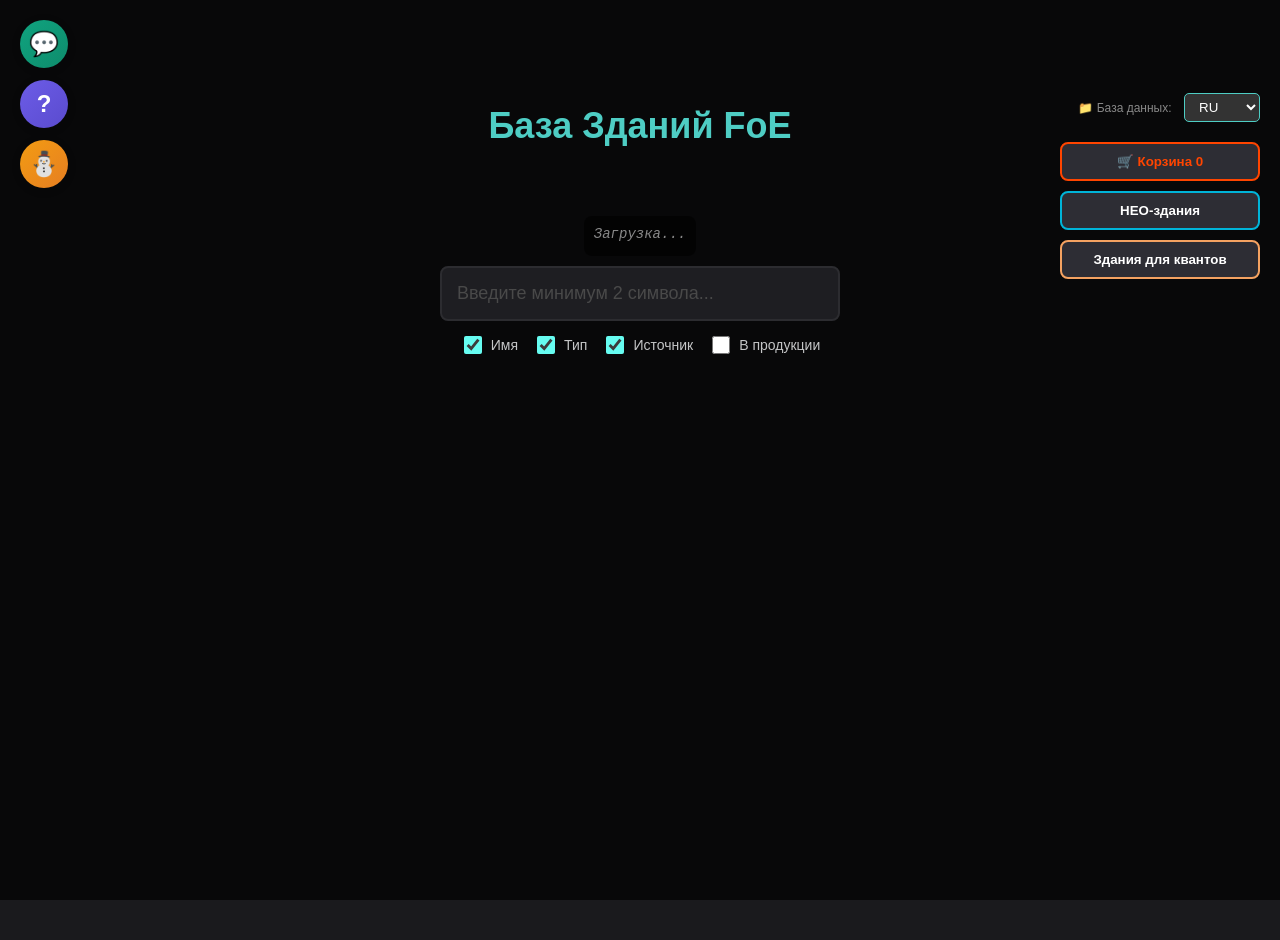
==== index.html @ 8dc9d381 "Add files via upload" ====
<!DOCTYPE html>
<html lang="ru">
<head>
    <meta charset="UTF-8">
    <meta name="viewport" content="width=device-width, initial-scale=1.0">
    <title>FoE Building DB</title>
    <link rel="icon" href="/favicon.png" type="image/png">
    <link rel="stylesheet" href="css/styles.css">
    <style>
        /* Стили для вертикальных кнопок слева */
        .top-left-buttons {
            position: fixed;
            top: 20px;
            left: 20px;
            display: flex;
            flex-direction: column; /* вертикальное расположение */
            gap: 12px;
            z-index: 1000;
        }
        
        .chat-btn, .help-btn-left, .donate-btn-left {
            width: 48px;
            height: 48px;
            border-radius: 50%;
            border: none;
            color: white;
            font-size: 24px;
            cursor: pointer;
            display: flex;
            align-items: center;
            justify-content: center;
            transition: all 0.3s ease;
            box-shadow: 0 2px 8px rgba(0,0,0,0.2);
        }
        
        .chat-btn {
            background: linear-gradient(135deg, #10a37f 0%, #0e8c6c 100%);
        }
        
        .chat-btn:hover {
            transform: scale(1.05);
            background: linear-gradient(135deg, #0e8c6c 0%, #0c755a 100%);
            box-shadow: 0 4px 12px rgba(16,163,127,0.4);
        }
        
        .help-btn-left {
            background: linear-gradient(135deg, #6c5ce7 0%, #5a4bce 100%);
            font-size: 24px;
            font-weight: bold;
        }
        
        .help-btn-left:hover {
            transform: scale(1.05);
            background: linear-gradient(135deg, #5a4bce 0%, #4a3cb8 100%);
            box-shadow: 0 4px 12px rgba(108,92,231,0.4);
        }
        
        .donate-btn-left {
            background: linear-gradient(135deg, #f39c12 0%, #e67e22 100%);
            font-size: 24px;
        }
        
        .donate-btn-left:hover {
            transform: scale(1.05);
            background: linear-gradient(135deg, #e67e22 0%, #d35400 100%);
            box-shadow: 0 4px 12px rgba(243,156,18,0.4);
        }
        
        .chat-btn:active, .help-btn-left:active, .donate-btn-left:active {
            transform: scale(0.98);
        }
        
        /* Адаптация для мобильных устройств */
        @media (max-width: 768px) {
            .top-left-buttons {
                top: 10px;
                left: 10px;
                gap: 8px;
            }
            
            .chat-btn, .help-btn-left, .donate-btn-left {
                width: 44px;
                height: 44px;
                font-size: 20px;
            }
        }
        
        /* Стили для окна справки - ИСПРАВЛЕНО: добавляем скрытое состояние */
        #help-window {
            position: fixed;
            top: 50%;
            left: 50%;
            transform: translate(-50%, -50%);
            background: #e6d7ac;
            border-radius: 12px;
            box-shadow: 0 4px 20px rgba(0,0,0,0.3);
            z-index: 1001;
            width: 90%;
            max-width: 500px;
            max-height: 50vh;
            overflow-y: auto;
            transition: all 0.3s ease;
        }
        
        /* Явно задаем скрытое состояние */
        #help-window.hidden {
            display: none !important;
        }
        
        /* Для мобильных устройств добавляем дополнительные стили для закрытия */
        @media (max-width: 768px) {
            #help-window {
                width: 95%;
                max-height: 70vh;
                top: 50%;
                left: 50%;
            }
            
            .close-btn {
                width: 44px;
                height: 44px;
                font-size: 32px;
                top: 5px;
                right: 5px;
            }
            
            /* Блокируем скролл фона когда окно открыто */
            body.modal-open {
                overflow: hidden;
            }
        }
        
        .help-content {
            padding: 20px;
            background: #e6d7ac;
            position: relative;
        }
        
        .close-btn {
            position: absolute;
            top: 10px;
            right: 15px;
            font-size: 32px;
            cursor: pointer;
            color: #ff4444;
            font-weight: bold;
            width: 40px;
            height: 40px;
            display: flex;
            align-items: center;
            justify-content: center;
            border-radius: 50%;
            transition: all 0.2s;
            background: transparent;
            border: none;
            z-index: 1002;
        }
        
        .close-btn:hover {
            color: #ff0000;
            background: rgba(0,0,0,0.05);
            transform: scale(1.1);
        }
        
        .close-btn:active {
            transform: scale(0.95);
        }
        
     #statusMsg {
    transition: opacity 0.5s;
    font-size: 14px;
    text-align: center;
    padding: 10px;
    border-radius: 8px;
    background: rgba(0,0,0,0.6);
    margin: 10px auto;
    max-width: 80%;
    font-family: monospace;
}
    </style>
</head>
<body>
    <!-- Вертикальные кнопки слева -->
    <div class="top-left-buttons">
        <button class="chat-btn" id="chatButton" title="Открыть чат">
            💬
        </button>
        <button class="help-btn-left" id="helpButtonLeft" title="Справка">
            ?
        </button>
        <button class="donate-btn-left" id="donateButtonLeft" title="Помощь проекту">
            ⛄
        </button>
    </div>

    <br><br>
    <div class="header-container">
        <h1>База Зданий FoE</h1>
        
        <div class="header-buttons">
            <!-- Селект для выбора JSON -->
            <div class="json-selector" style="margin-bottom: 10px;">
    <label for="jsonSelect" style="color: #888; font-size: 12px;">📁 База данных:</label>
    
    
    <select id="jsonSelect" style="background: #333; color: #fff; border: 1px solid #4ecdc4; padding: 5px 10px; border-radius: 5px; margin-left: 8px;">
        <option value="/">RU</option>
        <option value="/foe-building-dbzz/buildzz.html">BETA</option>
        
    </select>
    
    
</div>
            
            <div class="basket-btn-container">
                <button class="basket-btn" onclick="openBasketModal()">
                    🛒 Корзина <span class="basket-count" id="basketCount">0</span>
                </button>
                <span class="basket-tooltip">Для добавления держи ЛКМ на здании</span>
            </div>
            
            
            <div class="basket-btn-container">
    <button 
        class="basket-btn" 
        onclick="openQuantaModal()" 
        style="background: #2d2d34; border: 2px solid #00b4d8; color: white; padding: 10px 20px; border-radius: 8px; cursor: pointer; transition: all 0.3s ease;"
        onmouseover="this.style.background='#00b4d8'; this.style.border='2px solid #00b4d8'"
        onmouseout="this.style.background='#2d2d34'; this.style.border='2px solid #00b4d8'"
    >
        НЕО-здания  </button>
    <span class="basket-tooltip">Все здания «нео ...»</span>
</div>
            <div class="basket-btn-container">
    <button 
        class="basket-btn" 
        onclick="openGuildRaidsModal()" 
        style="background: #2d2d34; border: 2px solid #f4a261; color: white; padding: 10px 20px; border-radius: 8px; cursor: pointer; transition: all 0.3s ease;"
        onmouseover="this.style.background='#f4a261'; this.style.border='2px solid #f4a261'"
        onmouseout="this.style.background='#2d2d34'; this.style.border='2px solid #f4a261'"
    >
        Здания для квантов
    </button>
    <span class="basket-tooltip">Здания с бонусами для Квантов</span>
</div>
            
            
            
        </div>
    </div>

    <!-- Окно справки - по умолчанию скрыто -->
    <div id="help-window" class="hidden">
        <div class="help-content">
            <button class="close-btn" onclick="toggleHelp()">&times;</button>
            <h2>Справка</h2>
            <p>Добро пожаловать в Базу Зданий FoE!</p>
            <ul>
                <li>Клик на карточке здания - показ-скрытие данных</li>
                <li>Удержание ЛКМ на здании добавляет его в корзину</li>
                <li>Клик по колонке в корзине — сортировка</li>
                <li>Колонки можно перетаскивать</li>
                <li>Выбор эпохи и параметров для фильтрации</li>
                <li>Внимание! Ведутся работы, возможны неточности</li>
                <li>Для загрузки последних изменений обновляйте страницу Ctrl+F5</li>
            </ul>
            <p>Есть вопросы, предложения, заметили неточность? Пишите...
            <a href="https://t.me/foehelp">Телеграм</a> или 
           <a href="https://foehelp.zulipchat.com/#narrow/channel/585361-FOE-help">Zuli чат</a></p>
        </div>
    </div>

    <!-- Основной контент -->
    <div class="main-content">
        <!-- Здесь ваш основной контент -->
    </div>

    
    <div id="serverFileDate" style="text-align:center; color:#ffd700; font-size:11px; margin-bottom:10px;"></div>
    <div id="statusMsg" class="status-msg">Загрузка...</div>
    
    <div class="search-container">
        <div class="search-wrapper">
            <input type="text" id="searchInput" placeholder="Введите минимум 2 символа..." disabled>
            <button id="clearBtn">✕</button>
        </div>
        <div class="filter-options">
            <label class="filter-option"><input type="checkbox" id="filterName" checked><span>Имя</span></label>
            <label class="filter-option"><input type="checkbox" id="filterType" checked><span>Тип</span></label>
            <label class="filter-option"><input type="checkbox" id="filterSource" checked><span>Источник</span></label>
            <label class="filter-option"><input type="checkbox" id="filterProduction"><span>В продукции</span></label>
        </div>
    </div>
    
    <div id="resultsGrid" class="results-grid"></div>

    <!-- Модальное окно корзины -->
    <div class="modal-overlay" id="basketModal">
        <div class="modal-content">
            <div class="modal-header">
                <span class="modal-title">🛒 Корзина зданий</span> (сортировка - клик по колонке, колонки можно перетаскивать)
                <button class="modal-close" onclick="closeBasketModal()">&times;</button>
            </div>
            <div class="basket-controls">
                <div class="basket-era-select">
                    <label>📅 Эпоха для всех зданий:</label>
                    <select id="basketEraSelect" onchange="onBasketEraChange()"></select>
                </div>
                <div class="basket-era-select" style="margin-top: 10px;">
                    <label>📐 Отображение:</label>
                    <select id="perTileSelect" onchange="onPerTileChange()">
                        <option value="total">Общие значения</option>
                        <option value="perTile">На клетку</option>
                    </select>
                </div>
                <div class="basket-actions">
                    <button class="btn btn-export" onclick="exportBasketXLSX()">📥 Экспорт Excel</button>
                    <button class="btn btn-clear" onclick="clearBasket()">🗑 Очистить</button>
                </div>
            </div>
            <div class="basket-table-container">
                <table class="basket-table" id="basketTable">
                    <thead></thead>
                    <tbody></tbody>
                </table>
            </div>
        </div>
    </div>

    <!-- Модальное окно Кванты -->
    <div class="modal-overlay" id="quantaModal">
        <div class="modal-content">
            <div class="modal-header">
                <span class="modal-title">&#x26A1; Кванты — здания «нео ...»</span> (сортировка - клик по колонке)
                <button class="modal-close" onclick="closeQuantaModal()">&times;</button>
            </div>
            <div class="basket-controls">
                <div class="basket-era-select">
                    <label>&#x1F4C5; Эпоха для всех зданий:</label>
                    <select id="quantaEraSelect" onchange="onQuantaEraChange()"></select>
                </div>
                <div class="basket-era-select" style="margin-top: 10px;">
                    <label>&#x1F4D0; Отображение:</label>
                    <select id="quantaPerTileSelect" onchange="onQuantaPerTileChange()">
                        <option value="total">Общие значения</option>
                        <option value="perTile">На клетку</option>
                    </select>
                </div>
            </div>
            <div class="basket-table-container">
                <table class="basket-table" id="quantaTable">
                    <thead></thead>
                    <tbody></tbody>
                </table>
            </div>
        </div>
    </div>

    <!-- Модальное окно Кванты (бои) -->
    <div class="modal-overlay" id="guildRaidsModal">
        <div class="modal-content">
            <div class="modal-header">
                <span class="modal-title">&#x2694;&#xFE0F; Здания с квантовыми бонусами</span> (сортировка - клик по колонке)
                <button class="modal-close" onclick="closeGuildRaidsModal()">&times;</button>
            </div>
            <div class="basket-controls">
                <div class="basket-era-select">
                    <label>&#x1F4C5; Эпоха для всех зданий:</label>
                    <select id="guildRaidsEraSelect" onchange="onGuildRaidsEraChange()"></select>
                </div>
                <div class="basket-era-select" style="margin-top: 10px;">
                    <label>&#x1F4D0; Отображение:</label>
                    <select id="guildRaidsPerTileSelect" onchange="onGuildRaidsPerTileChange()">
                        <option value="total">Общие значения</option>
                        <option value="perTile">На клетку</option>
                    </select>
                </div>
            </div>
            <div class="basket-table-container">
                <table class="basket-table" id="guildRaidsTable">
                    <thead></thead>
                    <tbody></tbody>
                </table>
            </div>
        </div>
    </div>

    <!-- Уведомления -->
    <div class="toast-notification" id="toastNotification"></div>

    <!-- Скрипты -->
    <script src="https://cdn.sheetjs.com/xlsx-0.20.1/package/dist/xlsx.full.min.js"></script>
    <script src="js/config.js"></script>
    <script src="js/building-processor.js"></script>
    <script src="js/basket-manager.js"></script>
    <script src="js/data-loader.js"></script>
    <script src="js/ui-renderer.js"></script>
    <script src="js/export.js"></script>
    <script src="js/event-handlers.js"></script>
    <script>
        // Функция toggleHelp с улучшенной обработкой для мобильных устройств
        function toggleHelp() {
            const helpWindow = document.getElementById('help-window');
            const body = document.body;
            
            if (helpWindow.classList.contains('hidden')) {
                // Открываем окно
                helpWindow.classList.remove('hidden');
                // Блокируем скролл фона на мобильных
                if (window.innerWidth <= 768) {
                    body.classList.add('modal-open');
                }
                // Добавляем обработчик для закрытия по клику на фон
                setTimeout(() => {
                    document.addEventListener('click', closeHelpOnBackdrop);
                }, 100);
            } else {
                // Закрываем окно
                helpWindow.classList.add('hidden');
                body.classList.remove('modal-open');
                document.removeEventListener('click', closeHelpOnBackdrop);
            }
        }
        
        // Функция для закрытия окна при клике вне его области
        function closeHelpOnBackdrop(event) {
            const helpWindow = document.getElementById('help-window');
            const helpButton = document.getElementById('helpButtonLeft');
            
            // Если клик был внутри окна справки или по кнопке справки - не закрываем
            if (helpWindow.contains(event.target) || helpButton.contains(event.target)) {
                return;
            }
            
            // Иначе закрываем окно
            if (!helpWindow.classList.contains('hidden')) {
                toggleHelp();
            }
        }
        
        // Инициализация при загрузке
        document.addEventListener('DOMContentLoaded', () => {
            loadBasketConfig().then(() => {
                loadData();
                loadBasket();
                updateBasketCardIndicators();
                initEventListeners();
            });
            
            // Настройка кнопки чата
            const chatButton = document.getElementById('chatButton');
            if (chatButton) {
                chatButton.addEventListener('click', function() {
                    window.open('https://foehelp.zulipchat.com/#narrow/channel/585361-FOE-help', '_blank', 'noopener,noreferrer');
                });
            }
            
            // Настройка кнопки справки слева
            const helpButtonLeft = document.getElementById('helpButtonLeft');
            if (helpButtonLeft) {
                helpButtonLeft.addEventListener('click', function(e) {
                    e.stopPropagation();
                    toggleHelp();
                });
            }
            
            // Настройка кнопки "Помощь проекту" слева
            const donateButtonLeft = document.getElementById('donateButtonLeft');
            if (donateButtonLeft) {
                donateButtonLeft.addEventListener('click', function() {
                    window.open('https://boosty.to/foehelp/donate', '_blank', 'noopener,noreferrer');
                });
            }
            
            // Убеждаемся, что окно справки скрыто при загрузке
            const helpWindow = document.getElementById('help-window');
            if (helpWindow) {
                helpWindow.classList.add('hidden');
            }
            
            // Для мобильных: добавляем обработчик кнопки "Назад" для закрытия окна
            if (window.innerWidth <= 768) {
                window.addEventListener('popstate', function() {
                    const helpWindow = document.getElementById('help-window');
                    if (helpWindow && !helpWindow.classList.contains('hidden')) {
                        toggleHelp();
                    }
                });
            }
        });
        
        // Переключение JSON
        // Переключение между страницами через селект
const jsonSelect = document.getElementById('jsonSelect');
if (jsonSelect) {
    // Устанавливаем текущую выбранную опцию по URL
    const currentPath = window.location.pathname;
    if (currentPath === '/' || currentPath === '/index.html' || currentPath === '/build.html') {
        jsonSelect.value = '/';
    } else if (currentPath === '/foe-building-dbzz/buildzz.html') {
        jsonSelect.value = '/foe-building-dbzz/buildzz.html';
    
    }
    
    // При изменении - просто переходим на другую страницу
    jsonSelect.addEventListener('change', (e) => {
        window.location.href = e.target.value;
    });
}
    </script>
    
<script>
// === ИНДИКАТОР ЗАГРУЗКИ С ПРОГРЕССОМ ===
// Сохраняем оригинальные функции
const originalLoadData = window.loadData;
const originalSwitchJson = window.switchJson;

// Новая функция загрузки с прогрессом
async function loadDataWithProgress() {
    const statusMsg = document.getElementById('statusMsg');
    const serverFileDate = document.getElementById('serverFileDate');
    
    if (!statusMsg) return;
    
    // Получаем URL из селекта или глобальной переменной
    // Селект хранит URL страниц, маппим их на JSON
    const PAGE_TO_JSON = {
        '/': 'https://foehelp.ru/building.json',
        '/index.html': 'https://foehelp.ru/building.json',
        '/build.html': 'https://foehelp.ru/building.json',
        '/foe-building-dbzz/buildzz.html': 'https://foehelp.ru/buildingzz.json'
    };
    let url = window.currentJsonUrl;
    if (!url) {
        const select = document.getElementById('jsonSelect');
        const pageUrl = select ? select.value : '/';
        url = PAGE_TO_JSON[pageUrl] || 'https://foehelp.ru/building.json';
    }
    
    statusMsg.innerHTML = '🔄 Подключение...';
    statusMsg.style.color = '#ffd700';
    statusMsg.style.opacity = '1';
    
    const startTime = Date.now();
    
    try {
        statusMsg.innerHTML = '📥 Загрузка JSON...';
        
        const response = await fetch(url);
        if (!response.ok) throw new Error(`HTTP ${response.status}`);
        
        const contentLength = response.headers.get('content-length');
        const totalMB = contentLength ? (parseInt(contentLength) / 1024 / 1024).toFixed(1) : '?';
        
        const reader = response.body.getReader();
        let received = 0;
        const chunks = [];
        
        while (true) {
            const { done, value } = await reader.read();
            if (done) break;
            
            chunks.push(value);
            received += value.length;
            
            if (contentLength) {
                const percent = Math.round(received / parseInt(contentLength) * 100);
                const receivedMB = (received / 1024 / 1024).toFixed(1);
                statusMsg.innerHTML = `📥 Загрузка ${totalMB} МБ... ${percent}% (${receivedMB} МБ)`;
            }
        }
        
        statusMsg.innerHTML = '📦 Обработка JSON...';
        
        const chunksAll = new Uint8Array(received);
        let position = 0;
        for (const chunk of chunks) {
            chunksAll.set(chunk, position);
            position += chunk.length;
        }
        
        const decoder = new TextDecoder();
        const jsonText = decoder.decode(chunksAll);
        const rawData = JSON.parse(jsonText);
        
        statusMsg.innerHTML = '🔄 Преобразование данных...';
        
        // Преобразуем объект в массив если нужно
        let buildingsArray = [];
        if (typeof rawData === 'object' && !Array.isArray(rawData)) {
            buildingsArray = Object.values(rawData);
        } else if (Array.isArray(rawData)) {
            buildingsArray = rawData;
        } else if (rawData.buildings) {
            buildingsArray = rawData.buildings;
        }
        
        // Обновляем глобальные данные
        window.allBuildings = buildingsArray;
        
        const elapsed = ((Date.now() - startTime) / 1000).toFixed(1);
        
        statusMsg.innerHTML = `✅ Загружено ${buildingsArray.length} зданий за ${elapsed} сек`;
        statusMsg.style.color = '#4ecdc4';
        
        if (serverFileDate) {
            serverFileDate.innerHTML = `📁 ${buildingsArray.length} зданий | ${new Date().toLocaleString()}`;
        }
        
        // Вызываем отрисовку
        if (typeof renderResults === 'function') {
            renderResults(buildingsArray);
        }
        
        // Активируем поиск
        const searchInput = document.getElementById('searchInput');
        if (searchInput) searchInput.disabled = false;
        
        setTimeout(() => {
            if (statusMsg) statusMsg.style.opacity = '0.5';
        }, 3000);
        
    } catch (error) {
        console.error('Ошибка:', error);
        statusMsg.innerHTML = `❌ ${error.message}`;
        statusMsg.style.color = '#ff6b6b';
        
        // Если ошибка, пробуем оригинальную функцию
        if (originalLoadData) {
            await originalLoadData();
        }
    }
}

// Подменяем функции
window.loadData = loadDataWithProgress;

window.switchJson = async function(url) {
    window.currentJsonUrl = url;
    const select = document.getElementById('jsonSelect');
    if (select) select.value = url;
    await loadDataWithProgress();
};

console.log('✅ Индикатор загрузки активирован');
</script>




<!-- <script src="js/top-buildings.js"></script> -->
     <script src="/game/krak/js/background2.js"></script>
</body>
</html>
---- css/styles.css ----
:root {
    --bg-color: #1a1a1d;
    --text-color: #c5c6c7;
    --accent-color: #66fcf1;
    --box-bg: #2d2d34;
    --border-color: #45454b;
    --tooltip-bg: rgba(20, 20, 25, 0.98);
    --tooltip-border: #66fcf1;
    --hover-bg: rgba(102, 252, 241, 0.1);
    --close-btn-color: #ff4500;
    --basket-color: #ffd700;
}

/* === ФОН СТРАНИЦЫ === */
body {
    font-family: 'Segoe UI', Tahoma, Geneva, Verdana, sans-serif;
    background-color: var(--bg-color);
    background-image: none;
    background-size: cover;
    background-position: center;
    background-attachment: fixed;
    background-repeat: no-repeat;
    color: var(--text-color);
    margin: 0;
    padding: 20px;
    display: flex;
    flex-direction: column;
    align-items: center;
    min-height: 100vh;
    transition: background-image 0.5s ease-in-out;
}

/* === ЗАТЕМНЕНИЕ ФОНА ДЛЯ ЧИТАЕМОСТИ === */
body::before {
    content: '';
    position: fixed;
    top: 0;
    left: 0;
    width: 100%;
    height: 100%;
    background: rgba(0, 0, 0, 0.7);
    z-index: -1;
    pointer-events: none;
}

/* === КОНТЕЙНЕРЫ ПОВЕРХ ФОНА === */
.header-container,
.search-container,
.results-grid,
.modal-overlay {
    position: relative;
    z-index: 1;
}

/* === ШАПКА === */
.header-container {
    position: relative;
    display: flex;
    align-items: center;
    justify-content: center;
    flex-wrap: wrap;
    gap: 15px;
    margin-bottom: 20px;
    margin-top: 20px;          /* Добавляем отступ сверху */
    width: 100%;
    max-width: 1400px;
    margin-left: auto;
    margin-right: auto;
    min-height: 100px;         /* Минимальная высота для лучшего распределения */
}

/* === ЗАГОЛОВОК ПО ЦЕНТРУ === */
.header-left {
    flex: 0 1 auto;
    display: flex;
    justify-content: center;
    align-items: center;
}

.header-container h1 {
    margin: 0;
    font-size: 36px;
    line-height: 1.2;
    color: #4ecdc4;
    text-align: center;
}

/* === ИНФОРМАЦИЯ СЛЕВА === */
.header-info {
    position: absolute;
    left: 0;
    top: 50%;
    transform: translateY(-50%);
    display: flex;
    flex-direction: column;
    gap: 5px;
    font-size: 12px;
    color: #888;
    z-index: 10;
    background: rgba(0, 0, 0, 0.5);  /* Полупрозрачный фон для читаемости */
    padding: 5px 10px;
    border-radius: 6px;
}

/* === КНОПКИ СПРАВА - ИЗМЕНЕНО ПОЗИЦИОНИРОВАНИЕ === */
.header-buttons {
    position: absolute;
    right: 0;
    top: 110%;                    /* Центрируем по вертикали относительно header-container */
    transform: translateY(-50%);
    display: flex;
    flex-direction: column;
    gap: 10px;
    align-items: flex-end;
    flex-shrink: 0;
}

/* Альтернативный вариант - если нужно опустить кнопки ниже центра */
.header-buttons.alternative {
    top: auto;
    bottom: 0;
    transform: translateY(0);
}

/* === ОБЩИЕ СТИЛИ ДЛЯ ВСЕХ КНОПОК === */
.basket-btn, .top-btn, .help-btn {
    width: 200px;
    padding: 10px 20px;
    border-radius: 8px;
    font-weight: bold;
    cursor: pointer;
    transition: all 0.2s;
    white-space: nowrap;
    border: 2px solid;
    text-align: center;
    box-sizing: border-box;
}

.basket-btn {
    background: var(--box-bg);
    border-color: #ff4500;
    color: #ff4500;
}

.basket-btn:hover {
    background: #ff4500;
    color: #000;
    box-shadow: 0 0 15px rgba(255, 215, 0, 0.4);
}

.top-btn {
    background: var(--box-bg);
    border-color: #4169e1;
    color: #4169e1;
}

.top-btn:hover {
    background: #4169e1;
    color: #000;
    box-shadow: 0 0 15px rgba(78, 205, 196, 0.4);
}

/* === КНОПКА ПОМОЩИ === */
.help-btn {
    display: flex;
    align-items: center;
    justify-content: center;
    gap: 8px;
    background: var(--box-bg);
    border: 2px solid #ffffff;
    color: #ffffff;
    padding: 10px 20px;
    border-radius: 8px;
    text-decoration: none;
    font-size: 14px;
    font-weight: bold;
    transition: all 0.2s;
    white-space: nowrap;
    cursor: pointer;
    width: 200px;
    box-sizing: border-box;
}

.help-btn:hover {
    background: #ffffff;
    color: #000;
    box-shadow: 0 0 15px rgba(255, 107, 107, 0.4);
}

.btn-small {
    transition: all 0.2s ease;
}

.btn-small:hover {
    transform: translateY(-1px);
    filter: brightness(1.05);
}

.toast-notification.success {
    background: linear-gradient(135deg, #10a37f, #0e8c6c);
}

.toast-notification.error {
    background: linear-gradient(135deg, #e74c3c, #c0392b);
}

.toast-notification.info {
    background: linear-gradient(135deg, #3498db, #2980b9);
}

/* Специфические стили для Firefox */
@-moz-document url-prefix() {
    .header-container {
        min-height: 120px;       /* Увеличиваем высоту для Firefox */
    }
    
    .header-buttons {
        top: 60%;                /* Немного ниже для Firefox */
    }
}

/* === АДАПТИВ ДЛЯ МОБИЛЬНЫХ === */
@media (max-width: 768px) {
    .header-container {
        flex-direction: column;
        align-items: center;
        justify-content: center;
        padding: 10px 0;
        min-height: auto;
        margin-top: 10px;
    }

    .header-left {
        width: 100%;
        justify-content: center;
        margin: 10px 0;
    }

    .header-info {
        position: static;
        transform: none;
        margin-bottom: 10px;
        align-items: center;
        text-align: center;
        background: rgba(0, 0, 0, 0.5);
        width: fit-content;
        margin-left: auto;
        margin-right: auto;
    }

    .header-buttons {
        position: static;
        transform: none;
        width: 100%;
        flex-direction: column;
        align-items: center;
        margin-top: 15px;
        margin-bottom: 10px;
    }

    .basket-btn, .top-btn, .help-btn {
        width: 100%;
        max-width: 300px;
    }
    
    @-moz-document url-prefix() {
        .header-buttons {
            margin-top: 20px;
        }
    }
}

/* === ПОДСКАЗКА К КОРЗИНЕ === */
.basket-btn-container {
    position: relative;
    display: inline-block;
}

.basket-tooltip {
    visibility: hidden;
    position: absolute;
    top: 100%;
    left: 50%;
    transform: translateX(-50%);
    background-color: rgba(0, 0, 0, 0.95);
    color: #fff;
    text-align: center;
    padding: 8px 12px;
    border-radius: 6px;
    font-size: 12px;
    font-weight: normal;
    white-space: nowrap;
    z-index: 100;
    opacity: 0;
    transition: opacity 0.3s, visibility 0.3s;
    border: 1px solid var(--basket-color);
    box-shadow: 0 4px 15px rgba(0, 0, 0, 0.5);
    margin-top: 10px;
    pointer-events: none;
}

.basket-tooltip::after {
    content: "";
    position: absolute;
    bottom: 100%;
    left: 50%;
    margin-left: -6px;
    border-width: 6px;
    border-style: solid;
    border-color: transparent transparent var(--basket-color) transparent;
}

.basket-btn-container:hover .basket-tooltip {
    visibility: visible;
    opacity: 1;
}


/* === ПОДСКАЗКА К ТОП === */
.top-btn-container {
    position: relative;
    display: inline-block;
}

.top-tooltip {
    visibility: hidden;
    position: absolute;
    top: 100%;
    left: 50%;
    transform: translateX(-50%);
    background-color: rgba(0, 0, 0, 0.95);
    color: #fff;
    text-align: center;
    padding: 8px 12px;
    border-radius: 6px;
    font-size: 12px;
    font-weight: normal;
    white-space: nowrap;
    z-index: 100;
    opacity: 0;
    transition: opacity 0.3s, visibility 0.3s;
    border: 1px solid var(--basket-color);
    box-shadow: 0 4px 15px rgba(0, 0, 0, 0.5);
    margin-top: 10px;
    pointer-events: none;
}

.top-tooltip::after {
    content: "";
    position: absolute;
    bottom: 100%;
    left: 50%;
    margin-left: -6px;
    border-width: 6px;
    border-style: solid;
    border-color: transparent transparent var(--basket-color) transparent;
}

.top-btn-container:hover .basket-tooltip {
    visibility: visible;
    opacity: 1;
}


/* === ПОИСК === */
.search-container {
    width: 100%;
    max-width: 400px;
    margin-bottom: 30px;
}

.search-wrapper {
    position: relative;
    width: 100%;
}

input#searchInput {
    width: 100%;
    padding: 15px 45px 15px 15px;
    font-size: 18px;
    background-color: var(--box-bg);
    border: 2px solid var(--border-color);
    color: white;
    border-radius: 8px;
    outline: none;
    box-sizing: border-box;
}

input#searchInput:focus {
    border-color: var(--accent-color);
}

input#searchInput:disabled {
    opacity: 0.6;
    cursor: wait;
}

#clearBtn {
    position: absolute;
    right: 12px;
    top: 50%;
    transform: translateY(-50%);
    background: #ff4500;
    color: white;
    border: none;
    border-radius: 50%;
    width: 28px;
    height: 28px;
    font-size: 16px;
    cursor: pointer;
    z-index: 10;
    display: none;
    padding: 0;
    line-height: 1;
}

#clearBtn:hover {
    background: #ff6b6b;
}

/* === ЧЕКБОКСЫ === */
.filter-options {
    display: flex;
    flex-wrap: wrap;
    gap: 15px;
    margin-top: 12px;
    justify-content: center;
}

.filter-option {
    display: flex;
    align-items: center;
    gap: 6px;
    cursor: pointer;
    user-select: none;
    font-size: 14px;
    color: var(--text-color);
}

.filter-option input[type="checkbox"] {
    width: 18px;
    height: 18px;
    cursor: pointer;
    accent-color: var(--accent-color);
}

.filter-option:hover {
    color: var(--accent-color);
}

/* === СТАТУС === */
.status-msg {
    text-align: center;
    margin: 10px 0 15px 0;
    font-style: italic;
    color: #888;
    height: 20px;
    font-size: 14px;
}

/* === РЕЗУЛЬТАТЫ === */
.results-grid {
    display: grid;
    grid-template-columns: repeat(auto-fill, minmax(220px, 1fr));
    gap: 15px;
    width: 100%;
    max-width: 1400px;
    position: relative;
    z-index: 1;
}

/* === КАРТОЧКА ЗДАНИЯ === */
.building-card {
    background-color: var(--box-bg);
    border: 1px solid var(--border-color);
    border-radius: 8px;
    padding: 15px;
    cursor: pointer;
    transition: all 0.2s ease;
    position: relative;
    overflow: visible;
    display: flex;
    flex-direction: column;
    justify-content: space-between;
    user-select: none;
    z-index: 2;
}

/* === ЦВЕТНЫЕ РАМКИ ПО ТИПУ ЗДАНИЯ === */
.building-card.type-production { border-left: 14px solid #416dff; }
.building-card.type-residential { border-left: 14px solid #7abaff; }
.building-card.type-greatbuilding { border-left: 14px solid #e6542f; }
.building-card.type-decoration { border-left: 14px solid #497445; }
.building-card.type-culture { border-left: 14px solid #7d4900; }
.building-card.type-military { border-left: 14px solid #ff8c00; }
.building-card.type-goods { border-left: 14px solid #7d2a4d; }
.building-card.type-street { border-left: 14px solid #888; }
.building-card.type-main_building { border-left: 14px solid #ffd700; }
.building-card.type-special { border-left: 14px solid #ff1493; }
.building-card.type-castle_system { border-left: 14px solid #4169e1; }
.building-card.type-guild_raids { border-left: 14px solid #9370db; }
.building-card.type-cultural_goods_production { border-left: 14px solid #7d2a4d; }

/* === ЗАГОЛОВОК КАРТОЧКИ === */
.card-header {
    display: flex;
    justify-content: space-between;
    align-items: flex-start;
    margin-bottom: 8px;
    min-height: 50px;
}

.card-title {
    font-weight: bold;
    font-size: 14px;
    color: #fff;
    flex: 1;
    white-space: normal;
    overflow: hidden;
    text-overflow: ellipsis;
    margin-right: 5px;
    line-height: 1.3;
    display: -webkit-box;
    -webkit-line-clamp: 3;
    -webkit-box-orient: vertical;
    word-wrap: break-word;
    word-break: break-word;
    max-width: 85%;
}

/* === РАЗМЕР ЗДАНИЯ — ПРАВЫЙ НИЖНИЙ УГОЛ === */
.card-size {
    position: absolute;
    bottom: 10px;
    right: 10px;
    background: #000;
    color: #ffd700;
    padding: 2px 4px;
    border-radius: 4px;
    font-size: 14px;
    font-weight: bold;
    white-space: nowrap;
}

/* === СТАРАЯ СТАТИСТИКА (скрываем) === */
.card-stats {
    display: none;
}

/* === ПОДСВЕТКА КОРЗИНЫ === */
.building-card.in-basket {
    border-color: var(--basket-color) !important;
    box-shadow: 0 0 15px rgba(255, 215, 0, 0.3) !important;
}

.building-card.in-basket:hover {
    border-color: var(--basket-color) !important;
    box-shadow: 0 0 20px rgba(255, 215, 0, 0.5) !important;
    transform: translateY(-5px);
}

.building-card.in-basket .card-header {
    background: rgba(255, 215, 0, 0.15);
    border-radius: 4px;
    padding: 5px;
    margin: -15px -15px 8px -15px;
}

.building-card.in-basket .card-title::after {
    content: " ✓";
    color: var(--basket-color);
    font-weight: bold;
}

/* === HOVER ЭФФЕКТЫ === */
.building-card:hover {
    transform: translateY(-5px);
    box-shadow: 0 5px 15px rgba(102, 252, 241, 0.15);
    border-color: var(--accent-color);
    z-index: 10;
}

.building-card.active {
    border-color: #fff;
    box-shadow: 0 0 20px rgba(102, 252, 241, 0.4);
    background-color: var(--hover-bg);
    z-index: 20;
}

.building-card.added {
    animation: flashGreen 0.5s ease;
    border-color: #4ecdc4;
}

@keyframes flashGreen {
    0% { box-shadow: 0 0 0 rgba(78, 205, 196, 0); }
    50% { box-shadow: 0 0 20px rgba(78, 205, 196, 0.6); }
    100% { box-shadow: 0 0 0 rgba(78, 205, 196, 0); }
}

/* === ТУЛТИП === */
.tooltip-box {
    position: absolute;
    top: 100%;
    left: 50%;
    margin-top: 10px;
    transform: translateX(-50%) translateY(0);
    width: 220px;
    max-height: 85vh;
    overflow-y: auto;
    background-color: var(--tooltip-bg);
    border: 1px solid var(--tooltip-border);
    border-radius: 4px;
    padding: 0;
    z-index: 1000;
    display: none;
    box-shadow: 0 0 25px rgba(0,0,0,0.9);
    pointer-events: auto;
    font-size: 13px;
    line-height: 1.4;
    opacity: 0;
    transition: opacity 0.2s, transform 0.2s;
    margin-left: -8px;
}

.building-card:hover .tooltip-box,
.building-card.active .tooltip-box {
    display: block;
    opacity: 1;
    transform: translateX(-50%) translateY(0);
}

.tt-header {
    font-weight: bold;
    color: #fff;
    font-size: 16px;
    border-bottom: 1px solid #555;
    padding: 10px 12px;
    margin: 0;
    display: flex;
    justify-content: space-between;
    align-items: center;
    flex-wrap: wrap;
    gap: 5px;
    background: rgba(255,255,255,0.05);
    border-radius: 4px 4px 0 0;
    user-select: none;
}

.tt-close-btn {
    color: var(--close-btn-color);
    font-size: 24px;
    font-weight: bold;
    line-height: 0.8;
    cursor: pointer;
    padding: 0 5px;
    transition: color 0.2s;
    margin-left: auto;
    display: flex;
    align-items: center;
    justify-content: center;
    width: 20px;
    height: 20px;
}

.tt-close-btn:hover {
    color: #ff6b6b;
    text-shadow: 0 0 5px var(--close-btn-color);
}

.era-select-wrapper {
    width: 100%;
    margin-top: 5px;
    display: flex;
    justify-content: flex-end;
}

select.era-selector {
    background: #333;
    border: 1px solid var(--accent-color);
    color: #fff;
    padding: 4px 8px;
    font-size: 12px;
    border-radius: 4px;
    cursor: pointer;
    outline: none;
    max-width: 200px;
    font-family: inherit;
}

select.era-selector option {
    background: #222;
    color: #fff;
}

.tt-body {
    padding: 12px;
}

.tt-row {
    display: flex;
    justify-content: space-between;
    margin-bottom: 4px;
}

.tt-label {
    color: #aaa;
}

.tt-value {
    color: #fff;
    font-weight: 600;
    text-align: right;
}

.tt-value.positive { color: #4ecdc4; }
.tt-value.negative { color: #ff6b6b; }
.tt-value.neutral { color: #ffd700; }

.tt-section {
    margin-top: 10px;
    border-top: 1px dashed #555;
    padding-top: 8px;
}

.tt-section-title {
    color: var(--accent-color);
    font-size: 12px;
    text-transform: uppercase;
    letter-spacing: 0.5px;
    margin-bottom: 5px;
    font-weight: bold;
}

.prod-option {
    background: rgba(255,255,255,0.05);
    padding: 5px;
    border-radius: 4px;
    margin-bottom: 5px;
    border-left: 2px solid var(--accent-color);
}

.prod-option.chain { border-left-color: #ffd700 !important; }
.prod-option.chain-boost { border-left-color: #ff6b6b !important; }

.res-item {
    display: flex;
    justify-content: space-between;
    font-size: 12px;
    margin-bottom: 2px;
    padding-left: 5px;
    align-items: center;
}

.chance-bar {
    height: 4px;
    background: #444;
    border-radius: 2px;
    width: 60px;
    margin-left: 5px;
    overflow: hidden;
    display: inline-block;
    vertical-align: middle;
}

.chance-fill {
    height: 100%;
    background: var(--accent-color);
}

.no-results {
    grid-column: 1 / -1;
    text-align: center;
    padding: 40px;
    color: #666;
    font-size: 18px;
}

/* === ИКОНКИ === */
.icon-sm {
    display: inline-block;
    width: 14px;
    height: 14px;
    border-radius: 2px;
    margin-right: 6px;
    vertical-align: middle;
    flex-shrink: 0;
}

.bonus-icon-img {
    width: 32px;
    height: 32px;
    margin-right: 6px;
    vertical-align: middle;
    flex-shrink: 0;
    object-fit: contain;
    display: inline-block;
}

.tt-section .bonus-icon-img {
    width: 24px;
    height: 24px;
    margin-right: 8px;
}

.tt-section .res-item {
    font-size: 14px;
    margin-bottom: 6px;
    padding: 4px 0;
}

/* === ЦВЕТА ИКОНОК === */
.bg-money { background: #ffd700; }
.bg-supplies { background: #cd7f32; }
.bg-pop { background: #ff6b6b; }
.bg-happy { background: #4ecdc4; }
.bg-goods { background: #a020f0; }
.bg-unit { background: #ff4500; }
.bg-fp { background: #4a90e2; }
.bg-meet { background: #e91e63; }
.bg-boost { background: #00bcd4; }
.bg-generic { background: #999; }
.bg-fragment { background: #e91e63; border: 1px solid #fff; }
.bg-blueprint { background: #2196f3; }
.bg-ally-military { background: #ff4500; }
.bg-ally-goods { background: #a020f0; }
.bg-ally-money { background: #ffd700; }
.bg-ally-supplies { background: #cd7f32; }
.bg-ally-all { background: #66fcf1; }

/* === СКРОЛЛБАР ТУЛТИПА === */
.tooltip-box::-webkit-scrollbar { width: 6px; }
.tooltip-box::-webkit-scrollbar-track { background: #222; }
.tooltip-box::-webkit-scrollbar-thumb { background: #555; border-radius: 3px; }

/* === МОДАЛЬНОЕ ОКНО КОРЗИНЫ === */
.modal-overlay {
    position: fixed;
    top: 0;
    left: 0;
    width: 100%;
    height: 100%;
    background: rgba(0,0,0,0.8);
    z-index: 2000;
    display: none;
    justify-content: center;
    align-items: center;
}

.modal-overlay.active { display: flex; }

.modal-content {
    background: var(--box-bg);
    border: 2px solid var(--basket-color);
    border-radius: 10px;
    width: 90%;
    max-width: 1800px;
    max-height: 90vh;
    overflow: hidden;
    padding: 20px;
    box-shadow: 0 0 30px rgba(255, 215, 0, 0.2);
    display: flex;
    flex-direction: column;
}

.modal-header {
    display: flex;
    justify-content: space-between;
    align-items: center;
    margin-bottom: 20px;
    border-bottom: 1px solid #444;
    padding-bottom: 10px;
}

.modal-title {
    font-size: 20px;
    color: var(--basket-color);
    font-weight: bold;
}

.modal-close {
    background: none;
    border: none;
    color: #ff4500;
    font-size: 28px;
    cursor: pointer;
}

.modal-close:hover { color: #ff6b6b; }

.basket-controls {
    display: flex;
    flex-wrap: wrap;
    gap: 15px;
    margin-bottom: 15px;
    align-items: center;
}

.basket-era-select {
    display: flex;
    align-items: center;
    gap: 10px;
}

.basket-era-select label {
    color: #aaa;
    font-size: 14px;
}

.basket-era-select select {
    background: #333;
    border: 1px solid var(--basket-color);
    color: #fff;
    padding: 8px 12px;
    font-size: 14px;
    border-radius: 5px;
    cursor: pointer;
    outline: none;
}

.basket-actions {
    display: flex;
    gap: 10px;
    margin-left: auto;
}

.btn {
    padding: 8px 16px;
    border: none;
    border-radius: 5px;
    cursor: pointer;
    font-size: 14px;
    font-weight: bold;
    transition: all 0.2s;
}

.btn-export { background: #4ecdc4; color: #000; }
.btn-export:hover { background: #45b7aa; }
.btn-clear { background: #ff4500; color: white; }
.btn-clear:hover { background: #ff6b6b; }

.basket-table-container {
    overflow-x: auto;
    overflow-y: auto;
    max-height: 55vh;
    flex: 1;
    min-height: 0;
    -webkit-overflow-scrolling: touch;
}

.basket-table {
    width: max-content;
    min-width: 100%;
    border-collapse: collapse;
    font-size: 13px;
}

.basket-table th,
.basket-table td {
    border: 1px solid #444;
    padding: 8px;
    text-align: left;
    white-space: nowrap;
}

.basket-table td:nth-child(2) {
    white-space: normal;
    word-wrap: break-word;
    word-break: break-word;
    max-width: 250px;
    min-width: 150px;
}

.basket-table th:nth-child(2) {
    min-width: 150px;
}

/* Колонка "Размер" — минимальная ширина */
.basket-table .col-size {
    width: 1%;
    min-width: unset;
    white-space: nowrap;
    text-align: center;
}

/* Sticky первая колонка для таблиц без кнопки действия (кванты, guild_raids) */
.basket-table.sticky-name th:nth-child(1),
.basket-table.sticky-name td:nth-child(1) {
    position: sticky;
    left: 0;
    z-index: 2;
    background: #1a1a2e;
    white-space: normal;
    word-wrap: break-word;
    word-break: break-word;
    max-width: 250px;
    min-width: 150px;
}

.basket-table.sticky-name th:nth-child(1) {
    background: rgba(26, 26, 46, 1);
    z-index: 3;
}

/* Убрать sticky min-width со второй колонки в таблицах sticky-name (там "Размер") */
.basket-table.sticky-name td:nth-child(2),
.basket-table.sticky-name th:nth-child(2) {
    white-space: nowrap;
    min-width: unset;
    max-width: unset;
    width: 1%;
    word-wrap: unset;
    word-break: unset;
    text-align: center;
}

.basket-table th {
    background: rgba(255, 215, 0, 0.1);
    color: var(--basket-color);
    cursor: pointer;
    user-select: none;
    white-space: nowrap;
}

.basket-table th:hover {
    background: rgba(255, 215, 0, 0.2);
}

/* .basket-table th.sorted-asc::after { content: " ▲"; }
.basket-table th.sorted-desc::after { content: " ▼"; } */
.basket-table tr:hover { background: rgba(255,255,255,0.05); }

.basket-table .col-action {
    width: 40px;
    text-align: center;
}

.basket-table .btn-remove {
    background: #ff4500;
    color: white;
    border: none;
    border-radius: 3px;
    padding: 4px 8px;
    cursor: pointer;
    font-size: 12px;
}

.basket-table .btn-remove:hover { background: #ff6b6b; }

/* === УВЕДОМЛЕНИЯ === */
.toast-notification {
    position: fixed;
    top: 80px;
    left: 50%;
    transform: translateX(-50%) translateY(-100px);
    background: #4ecdc4;
    color: #000;
    padding: 12px 24px;
    border-radius: 8px;
    font-weight: bold;
    z-index: 3000;
    transition: transform 0.3s ease;
    box-shadow: 0 5px 15px rgba(0,0,0,0.5);
    opacity: 0;
}

.toast-notification.show {
    transform: translateX(-50%) translateY(0);
    opacity: 1;
}

.toast-notification.error {
    background: #ff4500;
    color: white;
}

/* === АДАПТИВ ДЛЯ МОБИЛЬНЫХ (ПОВТОР) === */
@media (max-width: 768px) {
    .header-container {
        flex-direction: column;
        text-align: center;
        align-items: center;
    }

    .header-buttons {
        flex-wrap: wrap;
        justify-content: center;
        margin-left: 0;
        align-items: center;
    }

    .help-btn {
        justify-content: center;
    }
}

/* Стили для draggable колонок */
.draggable-column {
    user-select: none;
    position: relative;
    transition: background-color 0.2s ease;
}

.draggable-column:hover {
    background-color: rgba(78, 205, 196, 0.1);
}

.drag-handle {
    cursor: grab;
    opacity: 0.3;
    transition: opacity 0.2s ease;
}

.draggable-column:hover .drag-handle {
    opacity: 0.7;
}

.drag-handle:active {
    cursor: grabbing;
}

/* Визуальная обратная связь при перетаскивании */
.draggable-column.drag-over {
    border-left: 2px solid #4ecdc4;
    background-color: rgba(78, 205, 196, 0.2);
}

/* Анимация при перетаскивании */
.draggable-column:active {
    cursor: grabbing;
}

#help-btn {
    position: fixed;
    top: 10px;
    left: 10px;
    width: 40px;
    height: 40px;
    border-radius: 50%;
    background: #2196F3;
    color: white;
    font-size: 20px;
    font-weight: bold;
    display: flex;
    align-items: center;
    justify-content: center;
    cursor: pointer;
    z-index: 1000;
    box-shadow: 0 2px 5px rgba(0,0,0,0.3);
}

#help-btn:hover {
    background: #1976D2;
}

#help-window {
    position: fixed;
    top: 0;
    left: 0;
    width: 100%;
    height: 100%;
    background: rgba(0,0,0,0.5);
    z-index: 999;
    display: flex;
    align-items: center;
    justify-content: center;
}

#help-window.hidden {
    display: none;
}

.help-content {
    background: white;       /* Белый фон */
    color: black;            /* Черный цвет текста */
    padding: 30px;
    border-radius: 10px;
    max-width: 500px;
    width: 90%;
    position: relative;
    font-family: Arial, sans-serif; /* Можно добавить шрифт, если нужно */
}

/* Дополнительно: чтобы ссылки внутри справки были видны (например, синими) */
.help-content a {
    color: #007bff;
    text-decoration: underline;
}

.close-btn {
    position: absolute;
    top: 10px;
    right: 15px;
    font-size: 24px;
    cursor: pointer;
}
/* Курсор для перетаскиваемых заголовков */
#basketTable th:not(.col-action) {
    cursor: grab !important;
}

#basketTable th:not(.col-action):active,
#basketTable th.dragging {
    cursor: grabbing !important;
}

/* Дополнительно — на случай, если браузер упрямится */
#basketTable th[draggable="true"] {
    cursor: grab !important;
}

/* === МОДАЛЬНОЕ ОКНО ТОП === */
/* === ДОПОЛНИТЕЛЬНЫЕ СТИЛИ ДЛЯ ТОП ЗДАНИЙ (top-buildings.js) === */

/* Модальное окно топ зданий - обновлённые стили */
#topModal .modal-content {
    max-width: 1000px;
    width: 90%;
    background: transparent;
    box-shadow: none;
    padding: 0;
    overflow: visible;
}

#topModal .modal-header {
    background: #1a2e45;
    color: white;
    border-radius: 16px 16px 0 0;
    padding: 16px 24px;
    margin-bottom: 0;
}

#topModal .modal-title {
    color: white;
    font-size: 1.3rem;
}

#topModal .modal-close {
    color: white;
    opacity: 0.8;
}

#topModal .modal-close:hover {
    opacity: 1;
}

/* Контейнер для компонента топ зданий */
#top-buildings-container {
    background: transparent;
}

/* Переопределение стилей компонента top-buildings.js для соответствия теме */
.top-buildings-container {
    background: transparent !important;
    padding: 0 !important;
}

.top-card {
    background: var(--box-bg) !important;
    border: 1px solid var(--border-color) !important;
    border-radius: 0 0 16px 16px !important;
    box-shadow: none !important;
}

.top-header {
    background: #1a2e45 !important;
    border-radius: 0 !important;
    padding: 16px 24px !important;
}

.top-header h1 {
    font-size: 1.3rem !important;
    margin: 0 !important;
}

.top-header p {
    font-size: 0.75rem !important;
    opacity: 0.7 !important;
}

.top-controls {
    background: rgba(0, 0, 0, 0.2) !important;
    border-bottom: 1px solid var(--border-color) !important;
    padding: 16px 24px !important;
}

.top-ctrl-group label {
    color: var(--accent-color) !important;
}

.top-ctrl-group select {
    background: #333 !important;
    border-color: var(--border-color) !important;
    color: var(--text-color) !important;
}

.top-ctrl-group select:hover {
    border-color: var(--accent-color) !important;
}

.top-status {
    background: rgba(0, 0, 0, 0.3) !important;
    color: var(--text-color) !important;
    border-left-color: var(--accent-color) !important;
    margin: 16px 24px 0 24px !important;
}

.top-status.error {
    background: rgba(255, 69, 0, 0.2) !important;
    border-left-color: #ff4500 !important;
}

.top-table-wrapper {
    margin: 16px 24px 24px 24px !important;
    border-color: var(--border-color) !important;
}

.top-table th {
    background: rgba(65, 105, 225, 0.2) !important;
    color: #4169e1 !important;
    border-bottom-color: var(--border-color) !important;
}

.top-table td {
    border-bottom-color: rgba(255, 255, 255, 0.05) !important;
    color: var(--text-color) !important;
}

.top-table tr:hover td {
    background: rgba(102, 252, 241, 0.05) !important;
}

.top-building-name {
    color: var(--text-color) !important;
}

.top-param-number {
    color: var(--accent-color) !important;
}

.top-sort-header {
    cursor: pointer;
}

.top-sort-header:hover {
    background: rgba(65, 105, 225, 0.3) !important;
}

.top-footer {
    color: #666 !important;
    border-top-color: var(--border-color) !important;
    font-size: 0.7rem !important;
}

/* Убираем лишние отступы у контейнера внутри модалки */
#topModal .basket-table-container {
    overflow-x: auto;
    margin: 0;
}

/* Адаптация для мобильных */
@media (max-width: 768px) {
    #topModal .modal-content {
        width: 95%;
    }
    
    .top-controls {
        flex-direction: column;
        align-items: stretch;
        gap: 12px;
    }
    
    .top-ctrl-group {
        min-width: auto;
    }
    
    .top-building-name {
        max-width: 150px !important;
        word-break: break-word;
    }
}
/* === МОДАЛЬНОЕ ОКНО ТОП === */

#topModal .modal-content {
    max-width: 1000px;
    width: 90%;
    background: var(--box-bg);
    border: 2px solid #4169e1;
    border-radius: 16px;
    padding: 0;
    overflow: hidden;
}

#topModal .modal-header {
    background: #1a2e45;
    color: white;
    border-radius: 0;
    padding: 16px 24px;
    margin-bottom: 0;
}

#topModal .modal-title {
    color: white;
}

#topModal .modal-close {
    color: white;
}

/* Скрытый элемент */
.hidden {
    display: none !important;
}

.icon-sm.bg-special-goods {
    background: linear-gradient(135deg, #9b59b6, #8e44ad);
    border-radius: 3px;
}

/* === ФИКСАЦИЯ ПЕРВОЙ КОЛОНКИ (НАЗВАНИЕ) В ТАБЛИЦЕ КВАНТЫ === */
#quantaTable th:first-child,
#quantaTable td:first-child {
    position: sticky;
    left: 0;
    background-color: var(--box-bg);
    z-index: 10;
}

#quantaTable th:first-child {
    background-color: rgba(102, 252, 241, 0.15);
    z-index: 20;
}

/* Тень для фиксированной колонки */
#quantaTable td:first-child {
    box-shadow: 2px 0 5px -2px rgba(0,0,0,0.5);
}
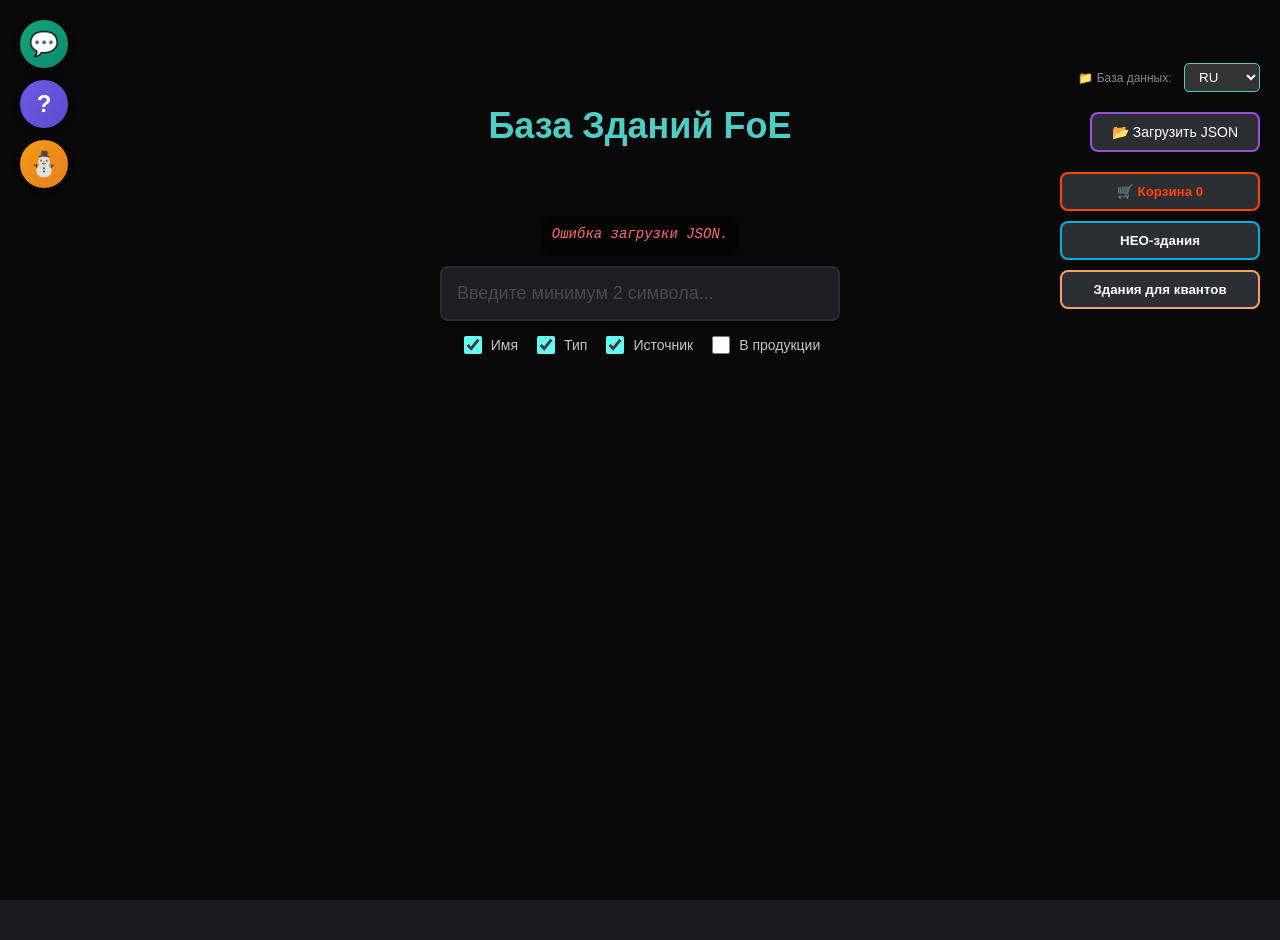
==== commit 77acf106: "Add local file upload UI buttons to index.html" ====
--- a/index.html
+++ b/index.html
@@ -1,654 +1,718 @@
-<!DOCTYPE html>
-<html lang="ru">
-<head>
-    <meta charset="UTF-8">
-    <meta name="viewport" content="width=device-width, initial-scale=1.0">
-    <title>FoE Building DB</title>
-    <link rel="icon" href="/favicon.png" type="image/png">
-    <link rel="stylesheet" href="css/styles.css">
-    <style>
-        /* Стили для вертикальных кнопок слева */
-        .top-left-buttons {
-            position: fixed;
-            top: 20px;
-            left: 20px;
-            display: flex;
-            flex-direction: column; /* вертикальное расположение */
-            gap: 12px;
-            z-index: 1000;
-        }
-        
-        .chat-btn, .help-btn-left, .donate-btn-left {
-            width: 48px;
-            height: 48px;
-            border-radius: 50%;
-            border: none;
-            color: white;
-            font-size: 24px;
-            cursor: pointer;
-            display: flex;
-            align-items: center;
-            justify-content: center;
-            transition: all 0.3s ease;
-            box-shadow: 0 2px 8px rgba(0,0,0,0.2);
-        }
-        
-        .chat-btn {
-            background: linear-gradient(135deg, #10a37f 0%, #0e8c6c 100%);
-        }
-        
-        .chat-btn:hover {
-            transform: scale(1.05);
-            background: linear-gradient(135deg, #0e8c6c 0%, #0c755a 100%);
-            box-shadow: 0 4px 12px rgba(16,163,127,0.4);
-        }
-        
-        .help-btn-left {
-            background: linear-gradient(135deg, #6c5ce7 0%, #5a4bce 100%);
-            font-size: 24px;
-            font-weight: bold;
-        }
-        
-        .help-btn-left:hover {
-            transform: scale(1.05);
-            background: linear-gradient(135deg, #5a4bce 0%, #4a3cb8 100%);
-            box-shadow: 0 4px 12px rgba(108,92,231,0.4);
-        }
-        
-        .donate-btn-left {
-            background: linear-gradient(135deg, #f39c12 0%, #e67e22 100%);
-            font-size: 24px;
-        }
-        
-        .donate-btn-left:hover {
-            transform: scale(1.05);
-            background: linear-gradient(135deg, #e67e22 0%, #d35400 100%);
-            box-shadow: 0 4px 12px rgba(243,156,18,0.4);
-        }
-        
-        .chat-btn:active, .help-btn-left:active, .donate-btn-left:active {
-            transform: scale(0.98);
-        }
-        
-        /* Адаптация для мобильных устройств */
-        @media (max-width: 768px) {
-            .top-left-buttons {
-                top: 10px;
-                left: 10px;
-                gap: 8px;
-            }
-            
-            .chat-btn, .help-btn-left, .donate-btn-left {
-                width: 44px;
-                height: 44px;
-                font-size: 20px;
-            }
-        }
-        
-        /* Стили для окна справки - ИСПРАВЛЕНО: добавляем скрытое состояние */
-        #help-window {
-            position: fixed;
-            top: 50%;
-            left: 50%;
-            transform: translate(-50%, -50%);
-            background: #e6d7ac;
-            border-radius: 12px;
-            box-shadow: 0 4px 20px rgba(0,0,0,0.3);
-            z-index: 1001;
-            width: 90%;
-            max-width: 500px;
-            max-height: 50vh;
-            overflow-y: auto;
-            transition: all 0.3s ease;
-        }
-        
-        /* Явно задаем скрытое состояние */
-        #help-window.hidden {
-            display: none !important;
-        }
-        
-        /* Для мобильных устройств добавляем дополнительные стили для закрытия */
-        @media (max-width: 768px) {
-            #help-window {
-                width: 95%;
-                max-height: 70vh;
-                top: 50%;
-                left: 50%;
-            }
-            
-            .close-btn {
-                width: 44px;
-                height: 44px;
-                font-size: 32px;
-                top: 5px;
-                right: 5px;
-            }
-            
-            /* Блокируем скролл фона когда окно открыто */
-            body.modal-open {
-                overflow: hidden;
-            }
-        }
-        
-        .help-content {
-            padding: 20px;
-            background: #e6d7ac;
-            position: relative;
-        }
-        
-        .close-btn {
-            position: absolute;
-            top: 10px;
-            right: 15px;
-            font-size: 32px;
-            cursor: pointer;
-            color: #ff4444;
-            font-weight: bold;
-            width: 40px;
-            height: 40px;
-            display: flex;
-            align-items: center;
-            justify-content: center;
-            border-radius: 50%;
-            transition: all 0.2s;
-            background: transparent;
-            border: none;
-            z-index: 1002;
-        }
-        
-        .close-btn:hover {
-            color: #ff0000;
-            background: rgba(0,0,0,0.05);
-            transform: scale(1.1);
-        }
-        
-        .close-btn:active {
-            transform: scale(0.95);
-        }
-        
-     #statusMsg {
-    transition: opacity 0.5s;
-    font-size: 14px;
-    text-align: center;
-    padding: 10px;
-    border-radius: 8px;
-    background: rgba(0,0,0,0.6);
-    margin: 10px auto;
-    max-width: 80%;
-    font-family: monospace;
-}
-    </style>
-</head>
-<body>
-    <!-- Вертикальные кнопки слева -->
-    <div class="top-left-buttons">
-        <button class="chat-btn" id="chatButton" title="Открыть чат">
-            💬
-        </button>
-        <button class="help-btn-left" id="helpButtonLeft" title="Справка">
-            ?
-        </button>
-        <button class="donate-btn-left" id="donateButtonLeft" title="Помощь проекту">
-            ⛄
-        </button>
-    </div>
-
-    <br><br>
-    <div class="header-container">
-        <h1>База Зданий FoE</h1>
-        
-        <div class="header-buttons">
-            <!-- Селект для выбора JSON -->
-            <div class="json-selector" style="margin-bottom: 10px;">
-    <label for="jsonSelect" style="color: #888; font-size: 12px;">📁 База данных:</label>
-    
-    
-    <select id="jsonSelect" style="background: #333; color: #fff; border: 1px solid #4ecdc4; padding: 5px 10px; border-radius: 5px; margin-left: 8px;">
-        <option value="/">RU</option>
-        <option value="/foe-building-dbzz/buildzz.html">BETA</option>
-        
-    </select>
-    
-    
-</div>
-            
-            <div class="basket-btn-container">
-                <button class="basket-btn" onclick="openBasketModal()">
-                    🛒 Корзина <span class="basket-count" id="basketCount">0</span>
-                </button>
-                <span class="basket-tooltip">Для добавления держи ЛКМ на здании</span>
-            </div>
-            
-            
-            <div class="basket-btn-container">
-    <button 
-        class="basket-btn" 
-        onclick="openQuantaModal()" 
-        style="background: #2d2d34; border: 2px solid #00b4d8; color: white; padding: 10px 20px; border-radius: 8px; cursor: pointer; transition: all 0.3s ease;"
-        onmouseover="this.style.background='#00b4d8'; this.style.border='2px solid #00b4d8'"
-        onmouseout="this.style.background='#2d2d34'; this.style.border='2px solid #00b4d8'"
-    >
-        НЕО-здания  </button>
-    <span class="basket-tooltip">Все здания «нео ...»</span>
-</div>
-            <div class="basket-btn-container">
-    <button 
-        class="basket-btn" 
-        onclick="openGuildRaidsModal()" 
-        style="background: #2d2d34; border: 2px solid #f4a261; color: white; padding: 10px 20px; border-radius: 8px; cursor: pointer; transition: all 0.3s ease;"
-        onmouseover="this.style.background='#f4a261'; this.style.border='2px solid #f4a261'"
-        onmouseout="this.style.background='#2d2d34'; this.style.border='2px solid #f4a261'"
-    >
-        Здания для квантов
-    </button>
-    <span class="basket-tooltip">Здания с бонусами для Квантов</span>
-</div>
-            
-            
-            
-        </div>
-    </div>
-
-    <!-- Окно справки - по умолчанию скрыто -->
-    <div id="help-window" class="hidden">
-        <div class="help-content">
-            <button class="close-btn" onclick="toggleHelp()">&times;</button>
-            <h2>Справка</h2>
-            <p>Добро пожаловать в Базу Зданий FoE!</p>
-            <ul>
-                <li>Клик на карточке здания - показ-скрытие данных</li>
-                <li>Удержание ЛКМ на здании добавляет его в корзину</li>
-                <li>Клик по колонке в корзине — сортировка</li>
-                <li>Колонки можно перетаскивать</li>
-                <li>Выбор эпохи и параметров для фильтрации</li>
-                <li>Внимание! Ведутся работы, возможны неточности</li>
-                <li>Для загрузки последних изменений обновляйте страницу Ctrl+F5</li>
-            </ul>
-            <p>Есть вопросы, предложения, заметили неточность? Пишите...
-            <a href="https://t.me/foehelp">Телеграм</a> или 
-           <a href="https://foehelp.zulipchat.com/#narrow/channel/585361-FOE-help">Zuli чат</a></p>
-        </div>
-    </div>
-
-    <!-- Основной контент -->
-    <div class="main-content">
-        <!-- Здесь ваш основной контент -->
-    </div>
-
-    
-    <div id="serverFileDate" style="text-align:center; color:#ffd700; font-size:11px; margin-bottom:10px;"></div>
-    <div id="statusMsg" class="status-msg">Загрузка...</div>
-    
-    <div class="search-container">
-        <div class="search-wrapper">
-            <input type="text" id="searchInput" placeholder="Введите минимум 2 символа..." disabled>
-            <button id="clearBtn">✕</button>
-        </div>
-        <div class="filter-options">
-            <label class="filter-option"><input type="checkbox" id="filterName" checked><span>Имя</span></label>
-            <label class="filter-option"><input type="checkbox" id="filterType" checked><span>Тип</span></label>
-            <label class="filter-option"><input type="checkbox" id="filterSource" checked><span>Источник</span></label>
-            <label class="filter-option"><input type="checkbox" id="filterProduction"><span>В продукции</span></label>
-        </div>
-    </div>
-    
-    <div id="resultsGrid" class="results-grid"></div>
-
-    <!-- Модальное окно корзины -->
-    <div class="modal-overlay" id="basketModal">
-        <div class="modal-content">
-            <div class="modal-header">
-                <span class="modal-title">🛒 Корзина зданий</span> (сортировка - клик по колонке, колонки можно перетаскивать)
-                <button class="modal-close" onclick="closeBasketModal()">&times;</button>
-            </div>
-            <div class="basket-controls">
-                <div class="basket-era-select">
-                    <label>📅 Эпоха для всех зданий:</label>
-                    <select id="basketEraSelect" onchange="onBasketEraChange()"></select>
-                </div>
-                <div class="basket-era-select" style="margin-top: 10px;">
-                    <label>📐 Отображение:</label>
-                    <select id="perTileSelect" onchange="onPerTileChange()">
-                        <option value="total">Общие значения</option>
-                        <option value="perTile">На клетку</option>
-                    </select>
-                </div>
-                <div class="basket-actions">
-                    <button class="btn btn-export" onclick="exportBasketXLSX()">📥 Экспорт Excel</button>
-                    <button class="btn btn-clear" onclick="clearBasket()">🗑 Очистить</button>
-                </div>
-            </div>
-            <div class="basket-table-container">
-                <table class="basket-table" id="basketTable">
-                    <thead></thead>
-                    <tbody></tbody>
-                </table>
-            </div>
-        </div>
-    </div>
-
-    <!-- Модальное окно Кванты -->
-    <div class="modal-overlay" id="quantaModal">
-        <div class="modal-content">
-            <div class="modal-header">
-                <span class="modal-title">&#x26A1; Кванты — здания «нео ...»</span> (сортировка - клик по колонке)
-                <button class="modal-close" onclick="closeQuantaModal()">&times;</button>
-            </div>
-            <div class="basket-controls">
-                <div class="basket-era-select">
-                    <label>&#x1F4C5; Эпоха для всех зданий:</label>
-                    <select id="quantaEraSelect" onchange="onQuantaEraChange()"></select>
-                </div>
-                <div class="basket-era-select" style="margin-top: 10px;">
-                    <label>&#x1F4D0; Отображение:</label>
-                    <select id="quantaPerTileSelect" onchange="onQuantaPerTileChange()">
-                        <option value="total">Общие значения</option>
-                        <option value="perTile">На клетку</option>
-                    </select>
-                </div>
-            </div>
-            <div class="basket-table-container">
-                <table class="basket-table" id="quantaTable">
-                    <thead></thead>
-                    <tbody></tbody>
-                </table>
-            </div>
-        </div>
-    </div>
-
-    <!-- Модальное окно Кванты (бои) -->
-    <div class="modal-overlay" id="guildRaidsModal">
-        <div class="modal-content">
-            <div class="modal-header">
-                <span class="modal-title">&#x2694;&#xFE0F; Здания с квантовыми бонусами</span> (сортировка - клик по колонке)
-                <button class="modal-close" onclick="closeGuildRaidsModal()">&times;</button>
-            </div>
-            <div class="basket-controls">
-                <div class="basket-era-select">
-                    <label>&#x1F4C5; Эпоха для всех зданий:</label>
-                    <select id="guildRaidsEraSelect" onchange="onGuildRaidsEraChange()"></select>
-                </div>
-                <div class="basket-era-select" style="margin-top: 10px;">
-                    <label>&#x1F4D0; Отображение:</label>
-                    <select id="guildRaidsPerTileSelect" onchange="onGuildRaidsPerTileChange()">
-                        <option value="total">Общие значения</option>
-                        <option value="perTile">На клетку</option>
-                    </select>
-                </div>
-            </div>
-            <div class="basket-table-container">
-                <table class="basket-table" id="guildRaidsTable">
-                    <thead></thead>
-                    <tbody></tbody>
-                </table>
-            </div>
-        </div>
-    </div>
-
-    <!-- Уведомления -->
-    <div class="toast-notification" id="toastNotification"></div>
-
-    <!-- Скрипты -->
-    <script src="https://cdn.sheetjs.com/xlsx-0.20.1/package/dist/xlsx.full.min.js"></script>
-    <script src="js/config.js"></script>
-    <script src="js/building-processor.js"></script>
-    <script src="js/basket-manager.js"></script>
-    <script src="js/data-loader.js"></script>
-    <script src="js/ui-renderer.js"></script>
-    <script src="js/export.js"></script>
-    <script src="js/event-handlers.js"></script>
-    <script>
-        // Функция toggleHelp с улучшенной обработкой для мобильных устройств
-        function toggleHelp() {
-            const helpWindow = document.getElementById('help-window');
-            const body = document.body;
-            
-            if (helpWindow.classList.contains('hidden')) {
-                // Открываем окно
-                helpWindow.classList.remove('hidden');
-                // Блокируем скролл фона на мобильных
-                if (window.innerWidth <= 768) {
-                    body.classList.add('modal-open');
-                }
-                // Добавляем обработчик для закрытия по клику на фон
-                setTimeout(() => {
-                    document.addEventListener('click', closeHelpOnBackdrop);
-                }, 100);
-            } else {
-                // Закрываем окно
-                helpWindow.classList.add('hidden');
-                body.classList.remove('modal-open');
-                document.removeEventListener('click', closeHelpOnBackdrop);
-            }
-        }
-        
-        // Функция для закрытия окна при клике вне его области
-        function closeHelpOnBackdrop(event) {
-            const helpWindow = document.getElementById('help-window');
-            const helpButton = document.getElementById('helpButtonLeft');
-            
-            // Если клик был внутри окна справки или по кнопке справки - не закрываем
-            if (helpWindow.contains(event.target) || helpButton.contains(event.target)) {
-                return;
-            }
-            
-            // Иначе закрываем окно
-            if (!helpWindow.classList.contains('hidden')) {
-                toggleHelp();
-            }
-        }
-        
-        // Инициализация при загрузке
-        document.addEventListener('DOMContentLoaded', () => {
-            loadBasketConfig().then(() => {
-                loadData();
-                loadBasket();
-                updateBasketCardIndicators();
-                initEventListeners();
-            });
-            
-            // Настройка кнопки чата
-            const chatButton = document.getElementById('chatButton');
-            if (chatButton) {
-                chatButton.addEventListener('click', function() {
-                    window.open('https://foehelp.zulipchat.com/#narrow/channel/585361-FOE-help', '_blank', 'noopener,noreferrer');
-                });
-            }
-            
-            // Настройка кнопки справки слева
-            const helpButtonLeft = document.getElementById('helpButtonLeft');
-            if (helpButtonLeft) {
-                helpButtonLeft.addEventListener('click', function(e) {
-                    e.stopPropagation();
-                    toggleHelp();
-                });
-            }
-            
-            // Настройка кнопки "Помощь проекту" слева
-            const donateButtonLeft = document.getElementById('donateButtonLeft');
-            if (donateButtonLeft) {
-                donateButtonLeft.addEventListener('click', function() {
-                    window.open('https://boosty.to/foehelp/donate', '_blank', 'noopener,noreferrer');
-                });
-            }
-            
-            // Убеждаемся, что окно справки скрыто при загрузке
-            const helpWindow = document.getElementById('help-window');
-            if (helpWindow) {
-                helpWindow.classList.add('hidden');
-            }
-            
-            // Для мобильных: добавляем обработчик кнопки "Назад" для закрытия окна
-            if (window.innerWidth <= 768) {
-                window.addEventListener('popstate', function() {
-                    const helpWindow = document.getElementById('help-window');
-                    if (helpWindow && !helpWindow.classList.contains('hidden')) {
-                        toggleHelp();
-                    }
-                });
-            }
-        });
-        
-        // Переключение JSON
-        // Переключение между страницами через селект
-const jsonSelect = document.getElementById('jsonSelect');
-if (jsonSelect) {
-    // Устанавливаем текущую выбранную опцию по URL
-    const currentPath = window.location.pathname;
-    if (currentPath === '/' || currentPath === '/index.html' || currentPath === '/build.html') {
-        jsonSelect.value = '/';
-    } else if (currentPath === '/foe-building-dbzz/buildzz.html') {
-        jsonSelect.value = '/foe-building-dbzz/buildzz.html';
-    
-    }
-    
-    // При изменении - просто переходим на другую страницу
-    jsonSelect.addEventListener('change', (e) => {
-        window.location.href = e.target.value;
-    });
-}
-    </script>
-    
-<script>
-// === ИНДИКАТОР ЗАГРУЗКИ С ПРОГРЕССОМ ===
-// Сохраняем оригинальные функции
-const originalLoadData = window.loadData;
-const originalSwitchJson = window.switchJson;
-
-// Новая функция загрузки с прогрессом
-async function loadDataWithProgress() {
-    const statusMsg = document.getElementById('statusMsg');
-    const serverFileDate = document.getElementById('serverFileDate');
-    
-    if (!statusMsg) return;
-    
-    // Получаем URL из селекта или глобальной переменной
-    // Селект хранит URL страниц, маппим их на JSON
-    const PAGE_TO_JSON = {
-        '/': 'https://foehelp.ru/building.json',
-        '/index.html': 'https://foehelp.ru/building.json',
-        '/build.html': 'https://foehelp.ru/building.json',
-        '/foe-building-dbzz/buildzz.html': 'https://foehelp.ru/buildingzz.json'
-    };
-    let url = window.currentJsonUrl;
-    if (!url) {
-        const select = document.getElementById('jsonSelect');
-        const pageUrl = select ? select.value : '/';
-        url = PAGE_TO_JSON[pageUrl] || 'https://foehelp.ru/building.json';
-    }
-    
-    statusMsg.innerHTML = '🔄 Подключение...';
-    statusMsg.style.color = '#ffd700';
-    statusMsg.style.opacity = '1';
-    
-    const startTime = Date.now();
-    
-    try {
-        statusMsg.innerHTML = '📥 Загрузка JSON...';
-        
-        const response = await fetch(url);
-        if (!response.ok) throw new Error(`HTTP ${response.status}`);
-        
-        const contentLength = response.headers.get('content-length');
-        const totalMB = contentLength ? (parseInt(contentLength) / 1024 / 1024).toFixed(1) : '?';
-        
-        const reader = response.body.getReader();
-        let received = 0;
-        const chunks = [];
-        
-        while (true) {
-            const { done, value } = await reader.read();
-            if (done) break;
-            
-            chunks.push(value);
-            received += value.length;
-            
-            if (contentLength) {
-                const percent = Math.round(received / parseInt(contentLength) * 100);
-                const receivedMB = (received / 1024 / 1024).toFixed(1);
-                statusMsg.innerHTML = `📥 Загрузка ${totalMB} МБ... ${percent}% (${receivedMB} МБ)`;
-            }
-        }
-        
-        statusMsg.innerHTML = '📦 Обработка JSON...';
-        
-        const chunksAll = new Uint8Array(received);
-        let position = 0;
-        for (const chunk of chunks) {
-            chunksAll.set(chunk, position);
-            position += chunk.length;
-        }
-        
-        const decoder = new TextDecoder();
-        const jsonText = decoder.decode(chunksAll);
-        const rawData = JSON.parse(jsonText);
-        
-        statusMsg.innerHTML = '🔄 Преобразование данных...';
-        
-        // Преобразуем объект в массив если нужно
-        let buildingsArray = [];
-        if (typeof rawData === 'object' && !Array.isArray(rawData)) {
-            buildingsArray = Object.values(rawData);
-        } else if (Array.isArray(rawData)) {
-            buildingsArray = rawData;
-        } else if (rawData.buildings) {
-            buildingsArray = rawData.buildings;
-        }
-        
-        // Обновляем глобальные данные
-        window.allBuildings = buildingsArray;
-        
-        const elapsed = ((Date.now() - startTime) / 1000).toFixed(1);
-        
-        statusMsg.innerHTML = `✅ Загружено ${buildingsArray.length} зданий за ${elapsed} сек`;
-        statusMsg.style.color = '#4ecdc4';
-        
-        if (serverFileDate) {
-            serverFileDate.innerHTML = `📁 ${buildingsArray.length} зданий | ${new Date().toLocaleString()}`;
-        }
-        
-        // Вызываем отрисовку
-        if (typeof renderResults === 'function') {
-            renderResults(buildingsArray);
-        }
-        
-        // Активируем поиск
-        const searchInput = document.getElementById('searchInput');
-        if (searchInput) searchInput.disabled = false;
-        
-        setTimeout(() => {
-            if (statusMsg) statusMsg.style.opacity = '0.5';
-        }, 3000);
-        
-    } catch (error) {
-        console.error('Ошибка:', error);
-        statusMsg.innerHTML = `❌ ${error.message}`;
-        statusMsg.style.color = '#ff6b6b';
-        
-        // Если ошибка, пробуем оригинальную функцию
-        if (originalLoadData) {
-            await originalLoadData();
-        }
-    }
-}
-
-// Подменяем функции
-window.loadData = loadDataWithProgress;
-
-window.switchJson = async function(url) {
-    window.currentJsonUrl = url;
-    const select = document.getElementById('jsonSelect');
-    if (select) select.value = url;
-    await loadDataWithProgress();
-};
-
-console.log('✅ Индикатор загрузки активирован');
-</script>
-
-
-
-
-<!-- <script src="js/top-buildings.js"></script> -->
-     <script src="/game/krak/js/background2.js"></script>
-</body>
-</html>+<!DOCTYPE html>
+<html lang="ru">
+<head>
+    <meta charset="UTF-8">
+    <meta name="viewport" content="width=device-width, initial-scale=1.0">
+    <title>FoE Building DB</title>
+    <link rel="icon" href="/favicon.png" type="image/png">
+    <link rel="stylesheet" href="css/styles.css">
+    <style>
+        /* Стили для вертикальных кнопок слева */
+        .top-left-buttons {
+            position: fixed;
+            top: 20px;
+            left: 20px;
+            display: flex;
+            flex-direction: column; /* вертикальное расположение */
+            gap: 12px;
+            z-index: 1000;
+        }
+        
+        .chat-btn, .help-btn-left, .donate-btn-left {
+            width: 48px;
+            height: 48px;
+            border-radius: 50%;
+            border: none;
+            color: white;
+            font-size: 24px;
+            cursor: pointer;
+            display: flex;
+            align-items: center;
+            justify-content: center;
+            transition: all 0.3s ease;
+            box-shadow: 0 2px 8px rgba(0,0,0,0.2);
+        }
+        
+        .chat-btn {
+            background: linear-gradient(135deg, #10a37f 0%, #0e8c6c 100%);
+        }
+        
+        .chat-btn:hover {
+            transform: scale(1.05);
+            background: linear-gradient(135deg, #0e8c6c 0%, #0c755a 100%);
+            box-shadow: 0 4px 12px rgba(16,163,127,0.4);
+        }
+        
+        .help-btn-left {
+            background: linear-gradient(135deg, #6c5ce7 0%, #5a4bce 100%);
+            font-size: 24px;
+            font-weight: bold;
+        }
+        
+        .help-btn-left:hover {
+            transform: scale(1.05);
+            background: linear-gradient(135deg, #5a4bce 0%, #4a3cb8 100%);
+            box-shadow: 0 4px 12px rgba(108,92,231,0.4);
+        }
+        
+        .donate-btn-left {
+            background: linear-gradient(135deg, #f39c12 0%, #e67e22 100%);
+            font-size: 24px;
+        }
+        
+        .donate-btn-left:hover {
+            transform: scale(1.05);
+            background: linear-gradient(135deg, #e67e22 0%, #d35400 100%);
+            box-shadow: 0 4px 12px rgba(243,156,18,0.4);
+        }
+        
+        .chat-btn:active, .help-btn-left:active, .donate-btn-left:active {
+            transform: scale(0.98);
+        }
+        
+        /* Адаптация для мобильных устройств */
+        @media (max-width: 768px) {
+            .top-left-buttons {
+                top: 10px;
+                left: 10px;
+                gap: 8px;
+            }
+            
+            .chat-btn, .help-btn-left, .donate-btn-left {
+                width: 44px;
+                height: 44px;
+                font-size: 20px;
+            }
+        }
+        
+        /* Стили для окна справки - ИСПРАВЛЕНО: добавляем скрытое состояние */
+        #help-window {
+            position: fixed;
+            top: 50%;
+            left: 50%;
+            transform: translate(-50%, -50%);
+            background: #e6d7ac;
+            border-radius: 12px;
+            box-shadow: 0 4px 20px rgba(0,0,0,0.3);
+            z-index: 1001;
+            width: 90%;
+            max-width: 500px;
+            max-height: 50vh;
+            overflow-y: auto;
+            transition: all 0.3s ease;
+        }
+        
+        /* Явно задаем скрытое состояние */
+        #help-window.hidden {
+            display: none !important;
+        }
+        
+        /* Для мобильных устройств добавляем дополнительные стили для закрытия */
+        @media (max-width: 768px) {
+            #help-window {
+                width: 95%;
+                max-height: 70vh;
+                top: 50%;
+                left: 50%;
+            }
+            
+            .close-btn {
+                width: 44px;
+                height: 44px;
+                font-size: 32px;
+                top: 5px;
+                right: 5px;
+            }
+            
+            /* Блокируем скролл фона когда окно открыто */
+            body.modal-open {
+                overflow: hidden;
+            }
+        }
+        
+        .help-content {
+            padding: 20px;
+            background: #e6d7ac;
+            position: relative;
+        }
+        
+        .close-btn {
+            position: absolute;
+            top: 10px;
+            right: 15px;
+            font-size: 32px;
+            cursor: pointer;
+            color: #ff4444;
+            font-weight: bold;
+            width: 40px;
+            height: 40px;
+            display: flex;
+            align-items: center;
+            justify-content: center;
+            border-radius: 50%;
+            transition: all 0.2s;
+            background: transparent;
+            border: none;
+            z-index: 1002;
+        }
+        
+        .close-btn:hover {
+            color: #ff0000;
+            background: rgba(0,0,0,0.05);
+            transform: scale(1.1);
+        }
+        
+        .close-btn:active {
+            transform: scale(0.95);
+        }
+        
+      #statusMsg {
+     transition: opacity 0.5s;
+     font-size: 14px;
+     text-align: center;
+     padding: 10px;
+     border-radius: 8px;
+     background: rgba(0,0,0,0.6);
+     margin: 10px auto;
+     max-width: 80%;
+     font-family: monospace;
+ }
+
+        /* Стили для кнопок загрузки файла */
+        .file-upload-btn {
+            background: #2d2d34;
+            border: 2px solid #9d4edd;
+            color: white;
+            padding: 10px 20px;
+            border-radius: 8px;
+            cursor: pointer;
+            transition: all 0.3s ease;
+            font-size: 14px;
+        }
+
+        .file-upload-btn:hover {
+            background: #9d4edd;
+            border: 2px solid #9d4edd;
+        }
+
+        .file-upload-btn:active {
+            transform: scale(0.98);
+        }
+
+        .file-upload-btn.active {
+            background: #9d4edd;
+            border: 2px solid #c77dff;
+        }
+    </style>
+</head>
+<body>
+    <!-- Вертикальные кнопки слева -->
+    <div class="top-left-buttons">
+        <button class="chat-btn" id="chatButton" title="Открыть чат">
+            💬
+        </button>
+        <button class="help-btn-left" id="helpButtonLeft" title="Справка">
+            ?
+        </button>
+        <button class="donate-btn-left" id="donateButtonLeft" title="Помощь проекту">
+            ⛄
+        </button>
+    </div>
+
+    <br><br>
+    <div class="header-container">
+        <h1>База Зданий FoE</h1>
+        
+        <div class="header-buttons">
+            <!-- Селект для выбора JSON -->
+            <div class="json-selector" style="margin-bottom: 10px;">
+    <label for="jsonSelect" style="color: #888; font-size: 12px;">📁 База данных:</label>
+    
+    
+    <select id="jsonSelect" style="background: #333; color: #fff; border: 1px solid #4ecdc4; padding: 5px 10px; border-radius: 5px; margin-left: 8px;">
+        <option value="/">RU</option>
+        <option value="/foe-building-dbzz/buildzz.html">BETA</option>
+        
+    </select>
+    
+    
+</div>
+            
+            <!-- Кнопки загрузки локального файла -->
+            <div class="basket-btn-container">
+                <button class="file-upload-btn" id="uploadFileBtn" onclick="selectLocalFile()" title="Загрузить JSON файл со своего компьютера">
+                    📂 Загрузить JSON
+                </button>
+                <span class="basket-tooltip">Выбрать JSON файл со своего ПК</span>
+            </div>
+
+            <div class="basket-btn-container">
+                <button class="file-upload-btn" id="serverDataBtn" onclick="resetToServerData()" title="Вернуться к данным сервера" style="display: none;">
+                    🌐 На сервер
+                </button>
+                <span class="basket-tooltip">Вернуться к серверным данным</span>
+            </div>
+            
+            <div class="basket-btn-container">
+                <button class="basket-btn" onclick="openBasketModal()">
+                    🛒 Корзина <span class="basket-count" id="basketCount">0</span>
+                </button>
+                <span class="basket-tooltip">Для добавления держи ЛКМ на здании</span>
+            </div>
+            
+            
+            <div class="basket-btn-container">
+    <button 
+        class="basket-btn" 
+        onclick="openQuantaModal()" 
+        style="background: #2d2d34; border: 2px solid #00b4d8; color: white; padding: 10px 20px; border-radius: 8px; cursor: pointer; transition: all 0.3s ease;"
+        onmouseover="this.style.background='#00b4d8'; this.style.border='2px solid #00b4d8'"
+        onmouseout="this.style.background='#2d2d34'; this.style.border='2px solid #00b4d8'"
+    >
+        НЕО-здания  </button>
+    <span class="basket-tooltip">Все здания «нео ...»</span>
+</div>
+            <div class="basket-btn-container">
+    <button 
+        class="basket-btn" 
+        onclick="openGuildRaidsModal()" 
+        style="background: #2d2d34; border: 2px solid #f4a261; color: white; padding: 10px 20px; border-radius: 8px; cursor: pointer; transition: all 0.3s ease;"
+        onmouseover="this.style.background='#f4a261'; this.style.border='2px solid #f4a261'"
+        onmouseout="this.style.background='#2d2d34'; this.style.border='2px solid #f4a261'"
+    >
+        Здания для квантов
+    </button>
+    <span class="basket-tooltip">Здания с бонусами для Квантов</span>
+</div>
+            
+            
+            
+        </div>
+    </div>
+
+    <!-- Окно справки - по умолчанию скрыто -->
+    <div id="help-window" class="hidden">
+        <div class="help-content">
+            <button class="close-btn" onclick="toggleHelp()">&times;</button>
+            <h2>Справка</h2>
+            <p>Добро пожаловать в Базу Зданий FoE!</p>
+            <ul>
+                <li>Клик на карточке здания - показ-скрытие данных</li>
+                <li>Удержание ЛКМ на здании добавляет его в корзину</li>
+                <li>Клик по колонке в корзине — сортировка</li>
+                <li>Колонки можно перетаскивать</li>
+                <li>Выбор эпохи и параметров для фильтрации</li>
+                <li><strong>Новое!</strong> Кнопка "📂 Загрузить JSON" позволяет загружать локальные JSON файлы</li>
+                <li>Кнопка "🌐 На сервер" возвращает загрузку данных с сервера</li>
+                <li>Внимание! Ведутся работы, возможны неточности</li>
+                <li>Для загрузки последних изменений обновляйте страницу Ctrl+F5</li>
+            </ul>
+            <p>Есть вопросы, предложения, заметили неточность? Пишите...
+            <a href="https://t.me/foehelp">Телеграм</a> или 
+           <a href="https://foehelp.zulipchat.com/#narrow/channel/585361-FOE-help">Zuli чат</a></p>
+        </div>
+    </div>
+
+    <!-- Основной контент -->
+    <div class="main-content">
+        <!-- Здесь ваш основной контент -->
+    </div>
+
+    
+    <div id="serverFileDate" style="text-align:center; color:#ffd700; font-size:11px; margin-bottom:10px;"></div>
+    <div id="statusMsg" class="status-msg">Загрузка...</div>
+    
+    <div class="search-container">
+        <div class="search-wrapper">
+            <input type="text" id="searchInput" placeholder="Введите минимум 2 символа..." disabled>
+            <button id="clearBtn">✕</button>
+        </div>
+        <div class="filter-options">
+            <label class="filter-option"><input type="checkbox" id="filterName" checked><span>Имя</span></label>
+            <label class="filter-option"><input type="checkbox" id="filterType" checked><span>Тип</span></label>
+            <label class="filter-option"><input type="checkbox" id="filterSource" checked><span>Источник</span></label>
+            <label class="filter-option"><input type="checkbox" id="filterProduction"><span>В продукции</span></label>
+        </div>
+    </div>
+    
+    <div id="resultsGrid" class="results-grid"></div>
+
+    <!-- Модальное окно корзины -->
+    <div class="modal-overlay" id="basketModal">
+        <div class="modal-content">
+            <div class="modal-header">
+                <span class="modal-title">🛒 Корзина зданий</span> (сортировка - клик по колонке, колонки можно перетаскивать)
+                <button class="modal-close" onclick="closeBasketModal()">&times;</button>
+            </div>
+            <div class="basket-controls">
+                <div class="basket-era-select">
+                    <label>📅 Эпоха для всех зданий:</label>
+                    <select id="basketEraSelect" onchange="onBasketEraChange()"></select>
+                </div>
+                <div class="basket-era-select" style="margin-top: 10px;">
+                    <label>📐 Отображение:</label>
+                    <select id="perTileSelect" onchange="onPerTileChange()">
+                        <option value="total">Общие значения</option>
+                        <option value="perTile">На клетку</option>
+                    </select>
+                </div>
+                <div class="basket-actions">
+                    <button class="btn btn-export" onclick="exportBasketXLSX()">📥 Экспорт Excel</button>
+                    <button class="btn btn-clear" onclick="clearBasket()">🗑 Очистить</button>
+                </div>
+            </div>
+            <div class="basket-table-container">
+                <table class="basket-table" id="basketTable">
+                    <thead></thead>
+                    <tbody></tbody>
+                </table>
+            </div>
+        </div>
+    </div>
+
+    <!-- Модальное окно Кванты -->
+    <div class="modal-overlay" id="quantaModal">
+        <div class="modal-content">
+            <div class="modal-header">
+                <span class="modal-title">&#x26A1; Кванты — здания «нео ...»</span> (сортировка - клик по колонке)
+                <button class="modal-close" onclick="closeQuantaModal()">&times;</button>
+            </div>
+            <div class="basket-controls">
+                <div class="basket-era-select">
+                    <label>&#x1F4C5; Эпоха для всех зданий:</label>
+                    <select id="quantaEraSelect" onchange="onQuantaEraChange()"></select>
+                </div>
+                <div class="basket-era-select" style="margin-top: 10px;">
+                    <label>&#x1F4D0; Отображение:</label>
+                    <select id="quantaPerTileSelect" onchange="onQuantaPerTileChange()">
+                        <option value="total">Общие значения</option>
+                        <option value="perTile">На клетку</option>
+                    </select>
+                </div>
+            </div>
+            <div class="basket-table-container">
+                <table class="basket-table" id="quantaTable">
+                    <thead></thead>
+                    <tbody></tbody>
+                </table>
+            </div>
+        </div>
+    </div>
+
+    <!-- Модальное окно Кванты (бои) -->
+    <div class="modal-overlay" id="guildRaidsModal">
+        <div class="modal-content">
+            <div class="modal-header">
+                <span class="modal-title">&#x2694;&#xFE0F; Здания с квантовыми бонусами</span> (сортировка - клик по колонке)
+                <button class="modal-close" onclick="closeGuildRaidsModal()">&times;</button>
+            </div>
+            <div class="basket-controls">
+                <div class="basket-era-select">
+                    <label>&#x1F4C5; Эпоха для всех зданий:</label>
+                    <select id="guildRaidsEraSelect" onchange="onGuildRaidsEraChange()"></select>
+                </div>
+                <div class="basket-era-select" style="margin-top: 10px;">
+                    <label>&#x1F4D0; Отображение:</label>
+                    <select id="guildRaidsPerTileSelect" onchange="onGuildRaidsPerTileChange()">
+                        <option value="total">Общие значения</option>
+                        <option value="perTile">На клетку</option>
+                    </select>
+                </div>
+            </div>
+            <div class="basket-table-container">
+                <table class="basket-table" id="guildRaidsTable">
+                    <thead></thead>
+                    <tbody></tbody>
+                </table>
+            </div>
+        </div>
+    </div>
+
+    <!-- Уведомления -->
+    <div class="toast-notification" id="toastNotification"></div>
+
+    <!-- Скрипты -->
+    <script src="https://cdn.sheetjs.com/xlsx-0.20.1/package/dist/xlsx.full.min.js"></script>
+    <script src="js/config.js"></script>
+    <script src="js/building-processor.js"></script>
+    <script src="js/basket-manager.js"></script>
+    <script src="js/data-loader.js"></script>
+    <script src="js/ui-renderer.js"></script>
+    <script src="js/export.js"></script>
+    <script src="js/event-handlers.js"></script>
+    <script>
+        // Функция toggleHelp с улучшенной обработкой для мобильных устройств
+        function toggleHelp() {
+            const helpWindow = document.getElementById('help-window');
+            const body = document.body;
+            
+            if (helpWindow.classList.contains('hidden')) {
+                // Открываем окно
+                helpWindow.classList.remove('hidden');
+                // Блокируем скролл фона на мобильных
+                if (window.innerWidth <= 768) {
+                    body.classList.add('modal-open');
+                }
+                // Добавляем обработчик для закрытия по клику на фон
+                setTimeout(() => {
+                    document.addEventListener('click', closeHelpOnBackdrop);
+                }, 100);
+            } else {
+                // Закрываем окно
+                helpWindow.classList.add('hidden');
+                body.classList.remove('modal-open');
+                document.removeEventListener('click', closeHelpOnBackdrop);
+            }
+        }
+        
+        // Функция для закрытия окна при клике вне его области
+        function closeHelpOnBackdrop(event) {
+            const helpWindow = document.getElementById('help-window');
+            const helpButton = document.getElementById('helpButtonLeft');
+            
+            // Если клик был внутри окна справки или по кнопке справки - не закрываем
+            if (helpWindow.contains(event.target) || helpButton.contains(event.target)) {
+                return;
+            }
+            
+            // Иначе закрываем окно
+            if (!helpWindow.classList.contains('hidden')) {
+                toggleHelp();
+            }
+        }
+        
+        // Инициализация при загрузке
+        document.addEventListener('DOMContentLoaded', () => {
+            // Инициализируем загрузку файла
+            initLocalFileUpload();
+            
+            loadBasketConfig().then(() => {
+                loadData();
+                loadBasket();
+                updateBasketCardIndicators();
+                initEventListeners();
+            });
+            
+            // Настройка кнопки чата
+            const chatButton = document.getElementById('chatButton');
+            if (chatButton) {
+                chatButton.addEventListener('click', function() {
+                    window.open('https://foehelp.zulipchat.com/#narrow/channel/585361-FOE-help', '_blank', 'noopener,noreferrer');
+                });
+            }
+            
+            // Настройка кнопки справки слева
+            const helpButtonLeft = document.getElementById('helpButtonLeft');
+            if (helpButtonLeft) {
+                helpButtonLeft.addEventListener('click', function(e) {
+                    e.stopPropagation();
+                    toggleHelp();
+                });
+            }
+            
+            // Настройка кнопки "Помощь проекту" слева
+            const donateButtonLeft = document.getElementById('donateButtonLeft');
+            if (donateButtonLeft) {
+                donateButtonLeft.addEventListener('click', function() {
+                    window.open('https://boosty.to/foehelp/donate', '_blank', 'noopener,noreferrer');
+                });
+            }
+            
+            // Убеждаемся, что окно справки скрыто при загрузке
+            const helpWindow = document.getElementById('help-window');
+            if (helpWindow) {
+                helpWindow.classList.add('hidden');
+            }
+            
+            // Для мобильных: добавляем обработчик кнопки "Назад" для закрытия окна
+            if (window.innerWidth <= 768) {
+                window.addEventListener('popstate', function() {
+                    const helpWindow = document.getElementById('help-window');
+                    if (helpWindow && !helpWindow.classList.contains('hidden')) {
+                        toggleHelp();
+                    }
+                });
+            }
+        });
+        
+        // Переключение JSON
+        // Переключение между страницами через селект
+const jsonSelect = document.getElementById('jsonSelect');
+if (jsonSelect) {
+    // Устанавливаем текущую выбранную опцию по URL
+    const currentPath = window.location.pathname;
+    if (currentPath === '/' || currentPath === '/index.html' || currentPath === '/build.html') {
+        jsonSelect.value = '/';
+    } else if (currentPath === '/foe-building-dbzz/buildzz.html') {
+        jsonSelect.value = '/foe-building-dbzz/buildzz.html';
+    
+    }
+    
+    // При изменении - просто переходим на другую страницу
+    jsonSelect.addEventListener('change', (e) => {
+        window.location.href = e.target.value;
+    });
+}
+    </script>
+    
+<script>
+// === ИНДИКАТОР ЗАГРУЗКИ С ПРОГРЕССОМ ===
+// Сохраняем оригинальные функции
+const originalLoadData = window.loadData;
+const originalSwitchJson = window.switchJson;
+
+// Новая функция загрузки с прогрессом
+async function loadDataWithProgress() {
+    const statusMsg = document.getElementById('statusMsg');
+    const serverFileDate = document.getElementById('serverFileDate');
+    
+    if (!statusMsg) return;
+    
+    // Получаем URL из селекта или глобальной переменной
+    // Селект хранит URL страниц, маппим их на JSON
+    const PAGE_TO_JSON = {
+        '/': 'https://foehelp.ru/building.json',
+        '/index.html': 'https://foehelp.ru/building.json',
+        '/build.html': 'https://foehelp.ru/building.json',
+        '/foe-building-dbzz/buildzz.html': 'https://foehelp.ru/buildingzz.json'
+    };
+    let url = window.currentJsonUrl;
+    if (!url) {
+        const select = document.getElementById('jsonSelect');
+        const pageUrl = select ? select.value : '/';
+        url = PAGE_TO_JSON[pageUrl] || 'https://foehelp.ru/building.json';
+    }
+    
+    statusMsg.innerHTML = '🔄 Подключение...';
+    statusMsg.style.color = '#ffd700';
+    statusMsg.style.opacity = '1';
+    
+    const startTime = Date.now();
+    
+    try {
+        statusMsg.innerHTML = '📥 Загрузка JSON...';
+        
+        const response = await fetch(url);
+        if (!response.ok) throw new Error(`HTTP ${response.status}`);
+        
+        const contentLength = response.headers.get('content-length');
+        const totalMB = contentLength ? (parseInt(contentLength) / 1024 / 1024).toFixed(1) : '?';
+        
+        const reader = response.body.getReader();
+        let received = 0;
+        const chunks = [];
+        
+        while (true) {
+            const { done, value } = await reader.read();
+            if (done) break;
+            
+            chunks.push(value);
+            received += value.length;
+            
+            if (contentLength) {
+                const percent = Math.round(received / parseInt(contentLength) * 100);
+                const receivedMB = (received / 1024 / 1024).toFixed(1);
+                statusMsg.innerHTML = `📥 Загрузка ${totalMB} МБ... ${percent}% (${receivedMB} МБ)`;
+            }
+        }
+        
+        statusMsg.innerHTML = '📦 Обработка JSON...';
+        
+        const chunksAll = new Uint8Array(received);
+        let position = 0;
+        for (const chunk of chunks) {
+            chunksAll.set(chunk, position);
+            position += chunk.length;
+        }
+        
+        const decoder = new TextDecoder();
+        const jsonText = decoder.decode(chunksAll);
+        const rawData = JSON.parse(jsonText);
+        
+        statusMsg.innerHTML = '🔄 Преобразование данных...';
+        
+        // Преобразуем объект в массив если нужно
+        let buildingsArray = [];
+        if (typeof rawData === 'object' && !Array.isArray(rawData)) {
+            buildingsArray = Object.values(rawData);
+        } else if (Array.isArray(rawData)) {
+            buildingsArray = rawData;
+        } else if (rawData.buildings) {
+            buildingsArray = rawData.buildings;
+        }
+        
+        // Обновляем глобальные данные
+        window.allBuildings = buildingsArray;
+        
+        const elapsed = ((Date.now() - startTime) / 1000).toFixed(1);
+        
+        statusMsg.innerHTML = `✅ Загружено ${buildingsArray.length} зданий за ${elapsed} сек`;
+        statusMsg.style.color = '#4ecdc4';
+        
+        if (serverFileDate) {
+            serverFileDate.innerHTML = `📁 ${buildingsArray.length} зданий | ${new Date().toLocaleString()}`;
+        }
+        
+        // Вызываем отрисовку
+        if (typeof renderResults === 'function') {
+            renderResults(buildingsArray);
+        }
+        
+        // Активируем поиск
+        const searchInput = document.getElementById('searchInput');
+        if (searchInput) searchInput.disabled = false;
+        
+        setTimeout(() => {
+            if (statusMsg) statusMsg.style.opacity = '0.5';
+        }, 3000);
+        
+    } catch (error) {
+        console.error('Ошибка:', error);
+        statusMsg.innerHTML = `❌ ${error.message}`;
+        statusMsg.style.color = '#ff6b6b';
+        
+        // Если ошибка, пробуем оригинальную функцию
+        if (originalLoadData) {
+            await originalLoadData();
+        }
+    }
+}
+
+// Подменяем функции
+window.loadData = loadDataWithProgress;
+
+window.switchJson = async function(url) {
+    window.currentJsonUrl = url;
+    const select = document.getElementById('jsonSelect');
+    if (select) select.value = url;
+    await loadDataWithProgress();
+};
+
+// Обновляем UI кнопок при загрузке локального файла
+const originalSelectLocalFile = selectLocalFile;
+window.selectLocalFile = function() {
+    const uploadBtn = document.getElementById('uploadFileBtn');
+    const serverBtn = document.getElementById('serverDataBtn');
+    originalSelectLocalFile();
+};
+
+// Перехватываем resetToServerData для обновления UI
+const originalResetToServerData = resetToServerData;
+window.resetToServerData = function() {
+    const uploadBtn = document.getElementById('uploadFileBtn');
+    const serverBtn = document.getElementById('serverDataBtn');
+    if (serverBtn) serverBtn.style.display = 'none';
+    if (uploadBtn) uploadBtn.style.display = 'block';
+    originalResetToServerData();
+};
+
+console.log('✅ Индикатор загрузки активирован');
+</script>
+
+
+
+
+<!-- <script src="js/top-buildings.js"></script> -->
+     <script src="/game/krak/js/background2.js"></script>
+</body>
+</html>
